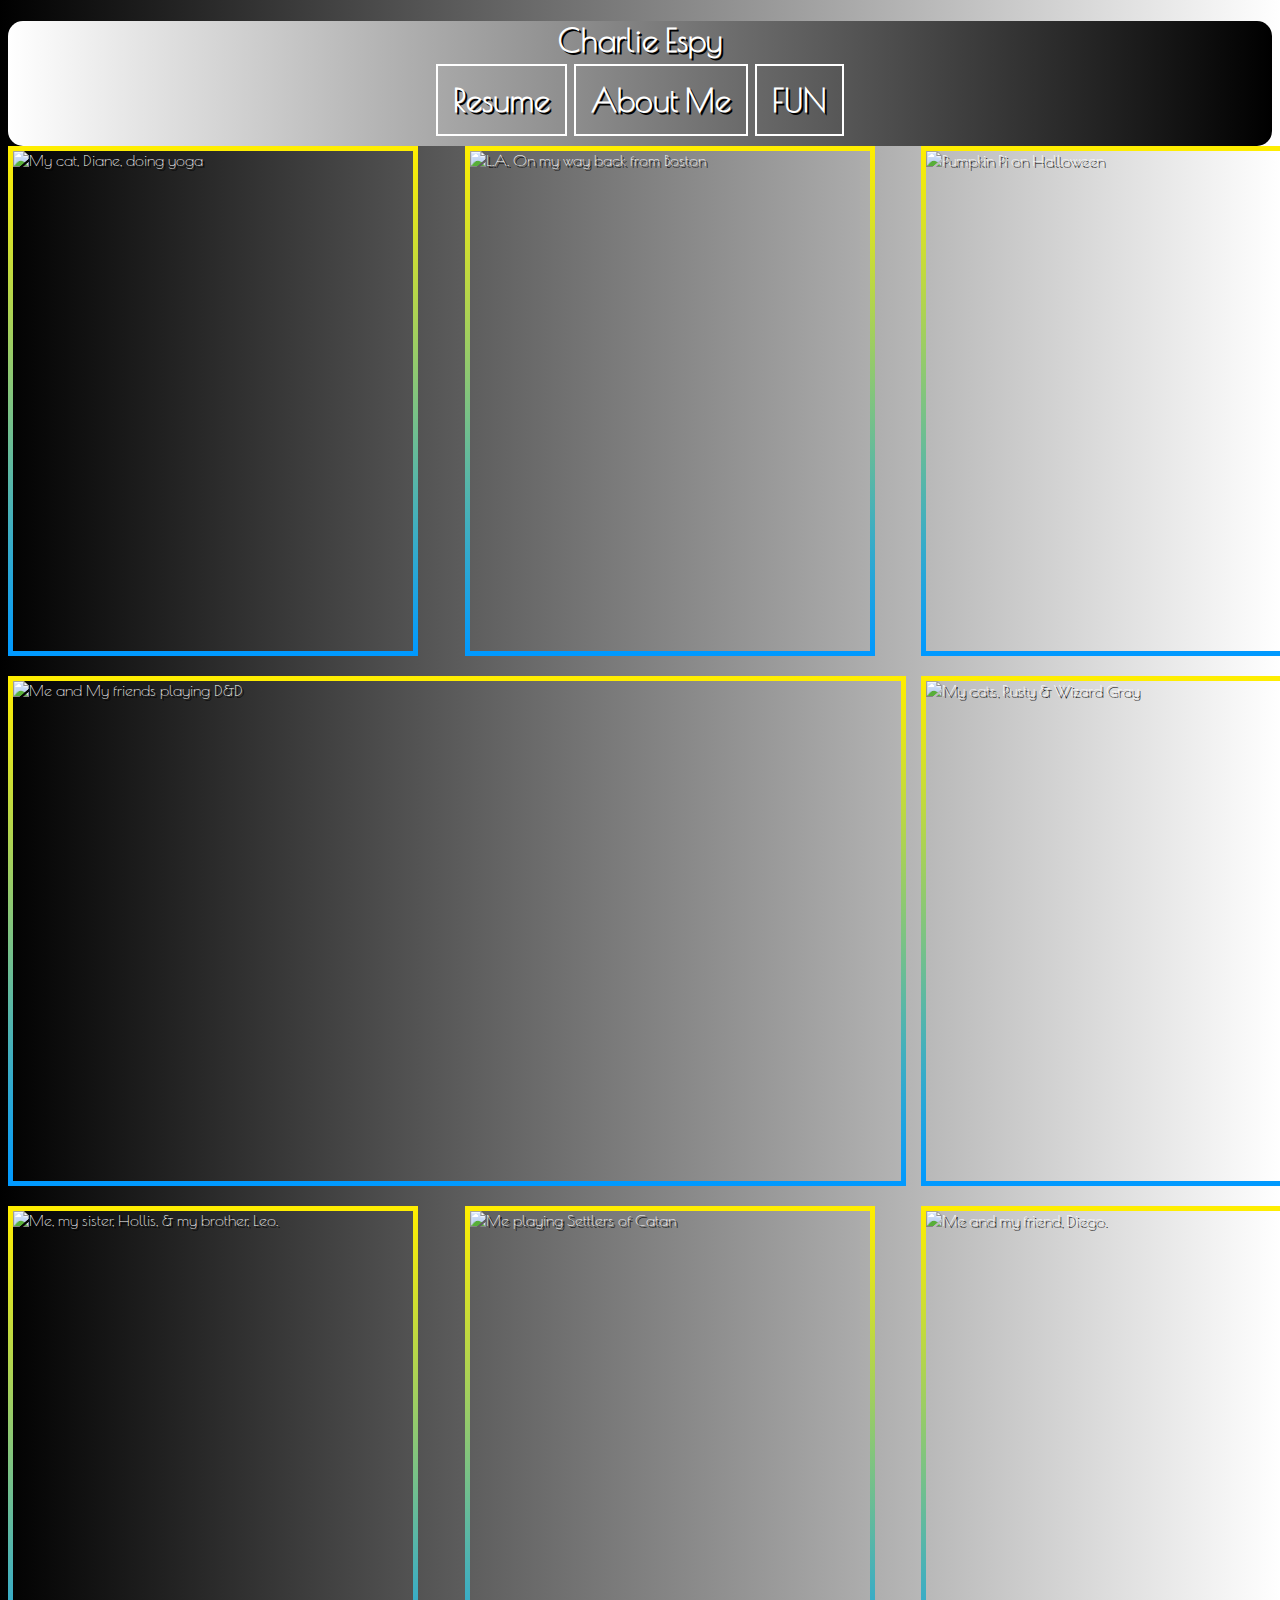
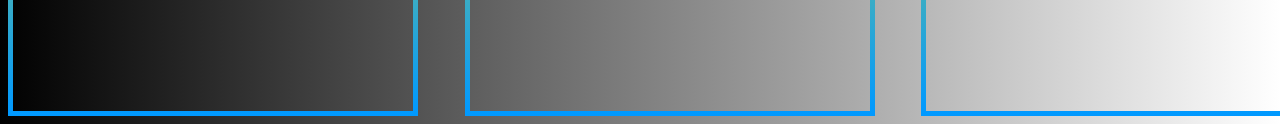
==== index.html @ 72f0d4fd "IM DONE" ====
<!DOCTYPE html>
<html>
    <head>
        <link rel="icon" href="https://exchange.icinga.com/jschanz/Batman%20Theme/logo"/>
        <link rel="stylesheet" href="https://fonts.googleapis.com/css?family=Poiret+One">
        <link rel="stylesheet" href="new.css" type="text/css"/>
        <title>Charlie the Utimate</title>
    </head>
    <header>
    <h1>Charlie Espy<h1>
    <a href="Resume.html" class="link">Resume</a>
    <a href="About_Me.html" class="link">About Me</a>
    <a href="Fun.html" class="link">FUN</a>   
    </header>
    <body>
        <div class="grid">
        <img src="https://mail.google.com/mail/u/0/?ui=2&ik=1149049ea8&view=fimg&th=16243c0b4aad56c1&attid=0.1.1&disp=emb&attbid=ANGjdJ_T9QP-YCnwx3EccJYegGRGSvjDW1VnX1StPXjFZNgujVnk4JWCejbPZRZntdQ2p7Ebq3kxhy1ukCJl44HQqh_LSh9dHEex-6FU6LyCBpZCErfeq5hLhP9NguM&sz=s0-l75-ft&ats=1521564670136&rm=16243c0b4aad56c1&zw&atsh=1" class="box" alt="My cat, Diane, doing yoga"></img>
        <img src="https://mail.google.com/mail/u/0/?ui=2&ik=1149049ea8&view=fimg&th=16243c0b4aad56c1&attid=0.1.2&disp=emb&attbid=ANGjdJ9yctrFPEIo9o_YxxWMZOjwsBLolL3kvLBJalMoxYL7DuXJ7tTRQ45CZJcxxQ9m1-v_qNc7X7lomb7sg8gBF8Cmgb4WDZpJFK_ddOc5v54neW3gJHt_I4ez_Qs&sz=s0-l75-ft&ats=1521564670136&rm=16243c0b4aad56c1&zw&atsh=1" class="box" alt="L.A. On my way back from Boston"></img>
        <img src="https://mail.google.com/mail/u/0/?ui=2&ik=1149049ea8&view=fimg&th=16243c0b4aad56c1&attid=0.1.3&disp=emb&attbid=ANGjdJ9INjmEKvCLYXkq7rZT8w-8L-ruqzMB0APqE7B_mynFEB2QbLr27bftGeDYk7bYpQuBdp7fA9mdFy0HX21kpdZsmcLTZPhOaf-CWSw6tAsNoCfKmTR1MmNGo0U&sz=s0-l75-ft&ats=1521564670136&rm=16243c0b4aad56c1&zw&atsh=1" class="box" alt="Pumpkin Pi on Halloween"></img>
        <img src="https://u.imageresize.org/361476b3-ae87-4b9a-b798-935cd7e4ccda.jpeg"class="box a" alt="Me and My friends playing D&D">
        <img src="https://mail.google.com/mail/u/0/?ui=2&ik=1149049ea8&view=fimg&th=16243c0b4aad56c1&attid=0.1.4&disp=emb&attbid=ANGjdJ9sJmSNy3NeKoORP0WBbKgYPoHx0EtLWruL3DO6_EiUexi1UWQaL9zlEUWCue6EvJM65ZhJfnr3aTjbacMWFHp7gvzkaAUadiCKCP_0t0ayqAhrBKX5HyDRAoI&sz=s0-l75-ft&ats=1521564670136&rm=16243c0b4aad56c1&zw&atsh=1" class="box" alt="My cats, Rusty & Wizard Gray"></img>
        <img src="https://mail.google.com/mail/u/0/?ui=2&ik=1149049ea8&view=fimg&th=16243c0b4aad56c1&attid=0.1.6&disp=emb&attbid=ANGjdJ__JGD1W07LsMykITcqIU-4eY2KiETa2CMbF9UcfOOJoyGtfHKfEY-yO0nWwQzUk2M_PsVWLkED0zl4D6wmTtML_S-ono-sC_FT6Tf1nbg_WxFuzCskHj74Zl0&sz=s0-l75-ft&ats=1521564670136&rm=16243c0b4aad56c1&zw&atsh=1" class="box" alt="Me, my sister, Hollis, & my brother, Leo."></img>
        <img src="https://mail.google.com/mail/u/0/?ui=2&ik=1149049ea8&view=fimg&th=16243c0b4aad56c1&attid=0.1.7&disp=emb&attbid=ANGjdJ8IvQFWHrQscEWdFznwp4Gbd7jVlrCUt2CbB5o2_9zxnD8Cu5qrx3NdkuuhNdZmZpiXhiJzl1MpF7XBxRgXsTjVbnt_KeCbQ0kbIVe4aYB5l0ZwpL5tOUA6lXU&sz=s0-l75-ft&ats=1521564670137&rm=16243c0b4aad56c1&zw&atsh=1" class="box" alt="Me playing Settlers of Catan"></img>
        <img src="https://mail.google.com/mail/u/0/?ui=2&ik=1149049ea8&view=fimg&th=16243c0b4aad56c1&attid=0.1.8&disp=emb&attbid=ANGjdJ9dEVBmVKhH2fvWxJfK_ygNxq4b7VySS19ALOnaYNnXCQy3aXUm7YCJiLGP2UK9cbexX0aO6gLOQ4DtlFN5p9iyFQjRL538bVOVJ2B0RS-ZOthJPuWAUzAI39k&sz=s0-l75-ft&ats=1521564670137&rm=16243c0b4aad56c1&zw&atsh=1" class="box" alt="Me and my friend, Diego."></img>
        </div>
        
    </body>    
</html>
---- new.css ----
body{
          font-family: 'Poiret One', cursive;
          color:white;
          background: linear-gradient(-90deg, #fff, #000);
          text-shadow:2px 2px #000;
          }
          nav{
              font-size:48px;
              color:white;
              border:black;
          }
          .normal{
              color: white !important;
              text-decoration: none;
              border:none;
              padding: 0px;
              background-image: none;
          }
          a{
            color: #ffffff;
            border: 2px solid white;
            padding: 15px;
            text-decoration: none
          }
          a:hover{
            color: #ffffff;
            border: 2px solid white;
            padding: 15px;
            background-image:url("https://cdn.dribbble.com/users/41276/screenshots/332290/animated-rainbow.gif");
            text-decoration: none
          }
          header{
            width: 100%;
            background: linear-gradient(-90deg, #000, #fff);
            margin: 0;
            padding: 0;
            text-align: center;
            border-radius:15px;
            height: 125px;
            }
          .me{
            float: right;
            border:15px solid;
            height: 750px;
            width: 600px;
            margin: 15px;
            margin-left: 30px;
            -moz-border-image: -moz-linear-gradient(top, #ffee00 0%, #0099ff 100%);
            -webkit-border-image: -webkit-linear-gradient(#ffee00 0%, #0099ff 100%);
            -webkit-border-image: -moz-linear-gradient(#ffee00 0%, #0099ff 100%);
            -webkit-border-image: -o-linear-gradient(#ffee00 0%, #0099ff 100%);
            -webkit-border-image: linear-gradient(#ffee00 0%, #0099ff 100%);
            border-image: linear-gradient(to bottom, #ffee00 0%, #0099ff 100%);
            border-image-slice: 2;
                    }  
          .normal:hover{
              color: white !important;
              text-decoration: none;
              border:none;
              padding: 0px;
              background-image: none;

          }
          .mee{
            margin:30px;
          }
          #grade{
            text-align: center;
            font-weight: bold;
            padding: 10px;
            width:40px;
            background-color:blue;
            border:gold solid 2px;
            border-radius:100%;
            display: block;
          }
          .grid {
            display: grid;
            grid-template-columns: 1fr 1fr 1fr;
            grid-gap:20px 15px;
          }
          .box {
            height: 500px;
            width: 400px;
            border:5px solid;
            -moz-border-image: -moz-linear-gradient(top, #ffee00 0%, #0099ff 100%);
            -webkit-border-image: -webkit-linear-gradient(#ffee00 0%, #0099ff 100%);
            -webkit-border-image: -moz-linear-gradient(#ffee00 0%, #0099ff 100%);
            -webkit-border-image: -o-linear-gradient(#ffee00 0%, #0099ff 100%);
            -webkit-border-image: linear-gradient(#ffee00 0%, #0099ff 100%);
            border-image: linear-gradient(to bottom, #ffee00 0%, #0099ff 100%);
            border-image-slice: 2;
          }
          .a {
            grid-column: 1 / span 2;
            grid-row: 2;
            width: 888px;
            height: 500px;
            }
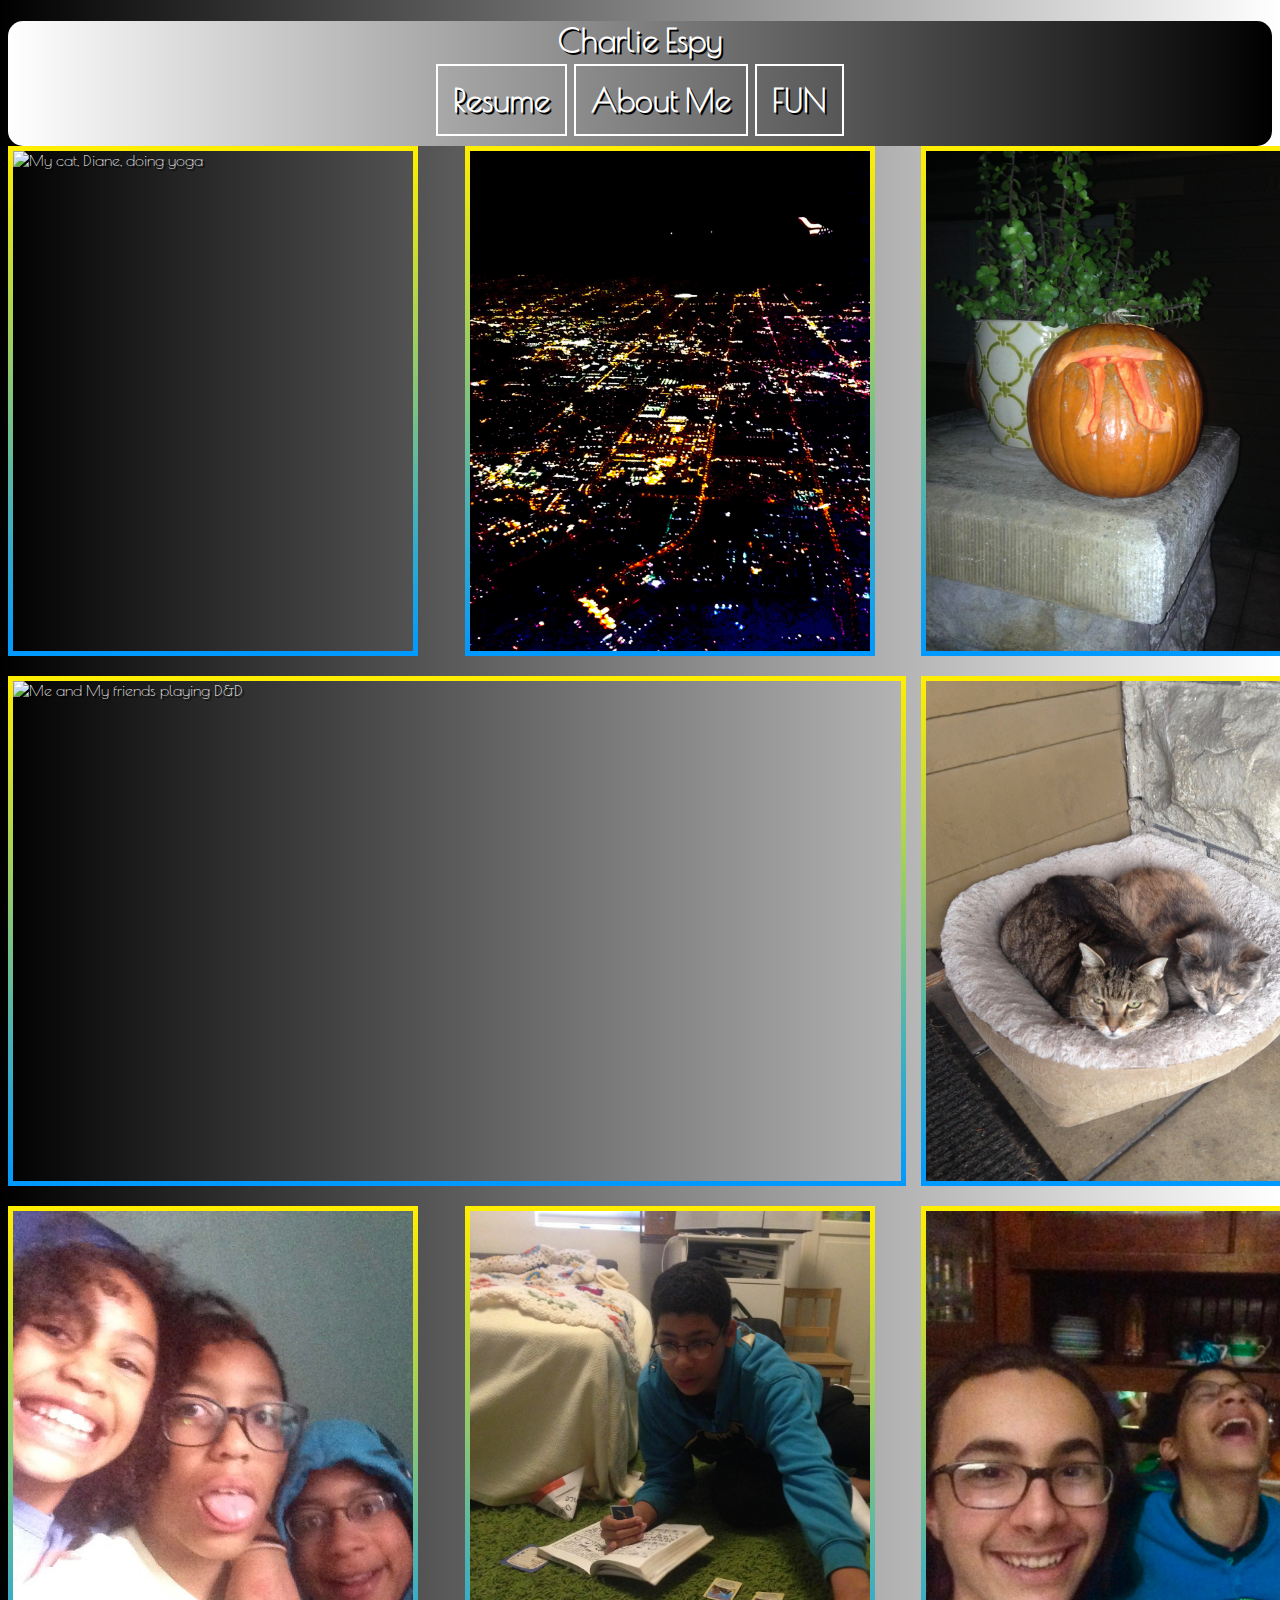
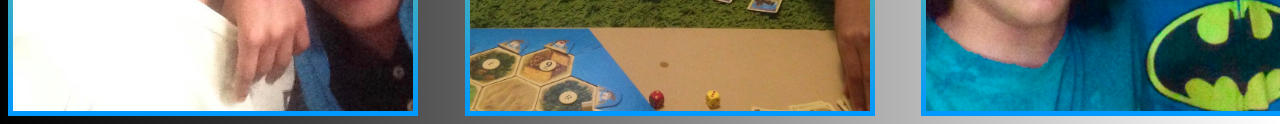
==== commit 4718d9a8: "Update index.html" ====
--- a/index.html
+++ b/index.html
@@ -15,14 +15,14 @@
     <body>
         <div class="grid">
         <img src="https://mail.google.com/mail/u/0/?ui=2&ik=1149049ea8&view=fimg&th=16243c0b4aad56c1&attid=0.1.1&disp=emb&attbid=ANGjdJ_T9QP-YCnwx3EccJYegGRGSvjDW1VnX1StPXjFZNgujVnk4JWCejbPZRZntdQ2p7Ebq3kxhy1ukCJl44HQqh_LSh9dHEex-6FU6LyCBpZCErfeq5hLhP9NguM&sz=s0-l75-ft&ats=1521564670136&rm=16243c0b4aad56c1&zw&atsh=1" class="box" alt="My cat, Diane, doing yoga"></img>
-        <img src="https://mail.google.com/mail/u/0/?ui=2&ik=1149049ea8&view=fimg&th=16243c0b4aad56c1&attid=0.1.2&disp=emb&attbid=ANGjdJ9yctrFPEIo9o_YxxWMZOjwsBLolL3kvLBJalMoxYL7DuXJ7tTRQ45CZJcxxQ9m1-v_qNc7X7lomb7sg8gBF8Cmgb4WDZpJFK_ddOc5v54neW3gJHt_I4ez_Qs&sz=s0-l75-ft&ats=1521564670136&rm=16243c0b4aad56c1&zw&atsh=1" class="box" alt="L.A. On my way back from Boston"></img>
-        <img src="https://mail.google.com/mail/u/0/?ui=2&ik=1149049ea8&view=fimg&th=16243c0b4aad56c1&attid=0.1.3&disp=emb&attbid=ANGjdJ9INjmEKvCLYXkq7rZT8w-8L-ruqzMB0APqE7B_mynFEB2QbLr27bftGeDYk7bYpQuBdp7fA9mdFy0HX21kpdZsmcLTZPhOaf-CWSw6tAsNoCfKmTR1MmNGo0U&sz=s0-l75-ft&ats=1521564670136&rm=16243c0b4aad56c1&zw&atsh=1" class="box" alt="Pumpkin Pi on Halloween"></img>
+        <img src="1.jpg" class="box" alt="L.A. On my way back from Boston"></img>
+        <img src="2.jpg" class="box" alt="Pumpkin Pi on Halloween"></img>
         <img src="https://u.imageresize.org/361476b3-ae87-4b9a-b798-935cd7e4ccda.jpeg"class="box a" alt="Me and My friends playing D&D">
-        <img src="https://mail.google.com/mail/u/0/?ui=2&ik=1149049ea8&view=fimg&th=16243c0b4aad56c1&attid=0.1.4&disp=emb&attbid=ANGjdJ9sJmSNy3NeKoORP0WBbKgYPoHx0EtLWruL3DO6_EiUexi1UWQaL9zlEUWCue6EvJM65ZhJfnr3aTjbacMWFHp7gvzkaAUadiCKCP_0t0ayqAhrBKX5HyDRAoI&sz=s0-l75-ft&ats=1521564670136&rm=16243c0b4aad56c1&zw&atsh=1" class="box" alt="My cats, Rusty & Wizard Gray"></img>
-        <img src="https://mail.google.com/mail/u/0/?ui=2&ik=1149049ea8&view=fimg&th=16243c0b4aad56c1&attid=0.1.6&disp=emb&attbid=ANGjdJ__JGD1W07LsMykITcqIU-4eY2KiETa2CMbF9UcfOOJoyGtfHKfEY-yO0nWwQzUk2M_PsVWLkED0zl4D6wmTtML_S-ono-sC_FT6Tf1nbg_WxFuzCskHj74Zl0&sz=s0-l75-ft&ats=1521564670136&rm=16243c0b4aad56c1&zw&atsh=1" class="box" alt="Me, my sister, Hollis, & my brother, Leo."></img>
-        <img src="https://mail.google.com/mail/u/0/?ui=2&ik=1149049ea8&view=fimg&th=16243c0b4aad56c1&attid=0.1.7&disp=emb&attbid=ANGjdJ8IvQFWHrQscEWdFznwp4Gbd7jVlrCUt2CbB5o2_9zxnD8Cu5qrx3NdkuuhNdZmZpiXhiJzl1MpF7XBxRgXsTjVbnt_KeCbQ0kbIVe4aYB5l0ZwpL5tOUA6lXU&sz=s0-l75-ft&ats=1521564670137&rm=16243c0b4aad56c1&zw&atsh=1" class="box" alt="Me playing Settlers of Catan"></img>
-        <img src="https://mail.google.com/mail/u/0/?ui=2&ik=1149049ea8&view=fimg&th=16243c0b4aad56c1&attid=0.1.8&disp=emb&attbid=ANGjdJ9dEVBmVKhH2fvWxJfK_ygNxq4b7VySS19ALOnaYNnXCQy3aXUm7YCJiLGP2UK9cbexX0aO6gLOQ4DtlFN5p9iyFQjRL538bVOVJ2B0RS-ZOthJPuWAUzAI39k&sz=s0-l75-ft&ats=1521564670137&rm=16243c0b4aad56c1&zw&atsh=1" class="box" alt="Me and my friend, Diego."></img>
+        <img src="3.jpg" class="box" alt="My cats, Rusty & Wizard Gray"></img>
+        <img src="4.jpg" class="box" alt="Me, my sister, Hollis, & my brother, Leo."></img>
+        <img src="5.jpg" class="box" alt="Me playing Settlers of Catan"></img>
+        <img src="6.jpg" class="box" alt="Me and my friend, Diego."></img>
         </div>
         
     </body>    
-</html>+</html>
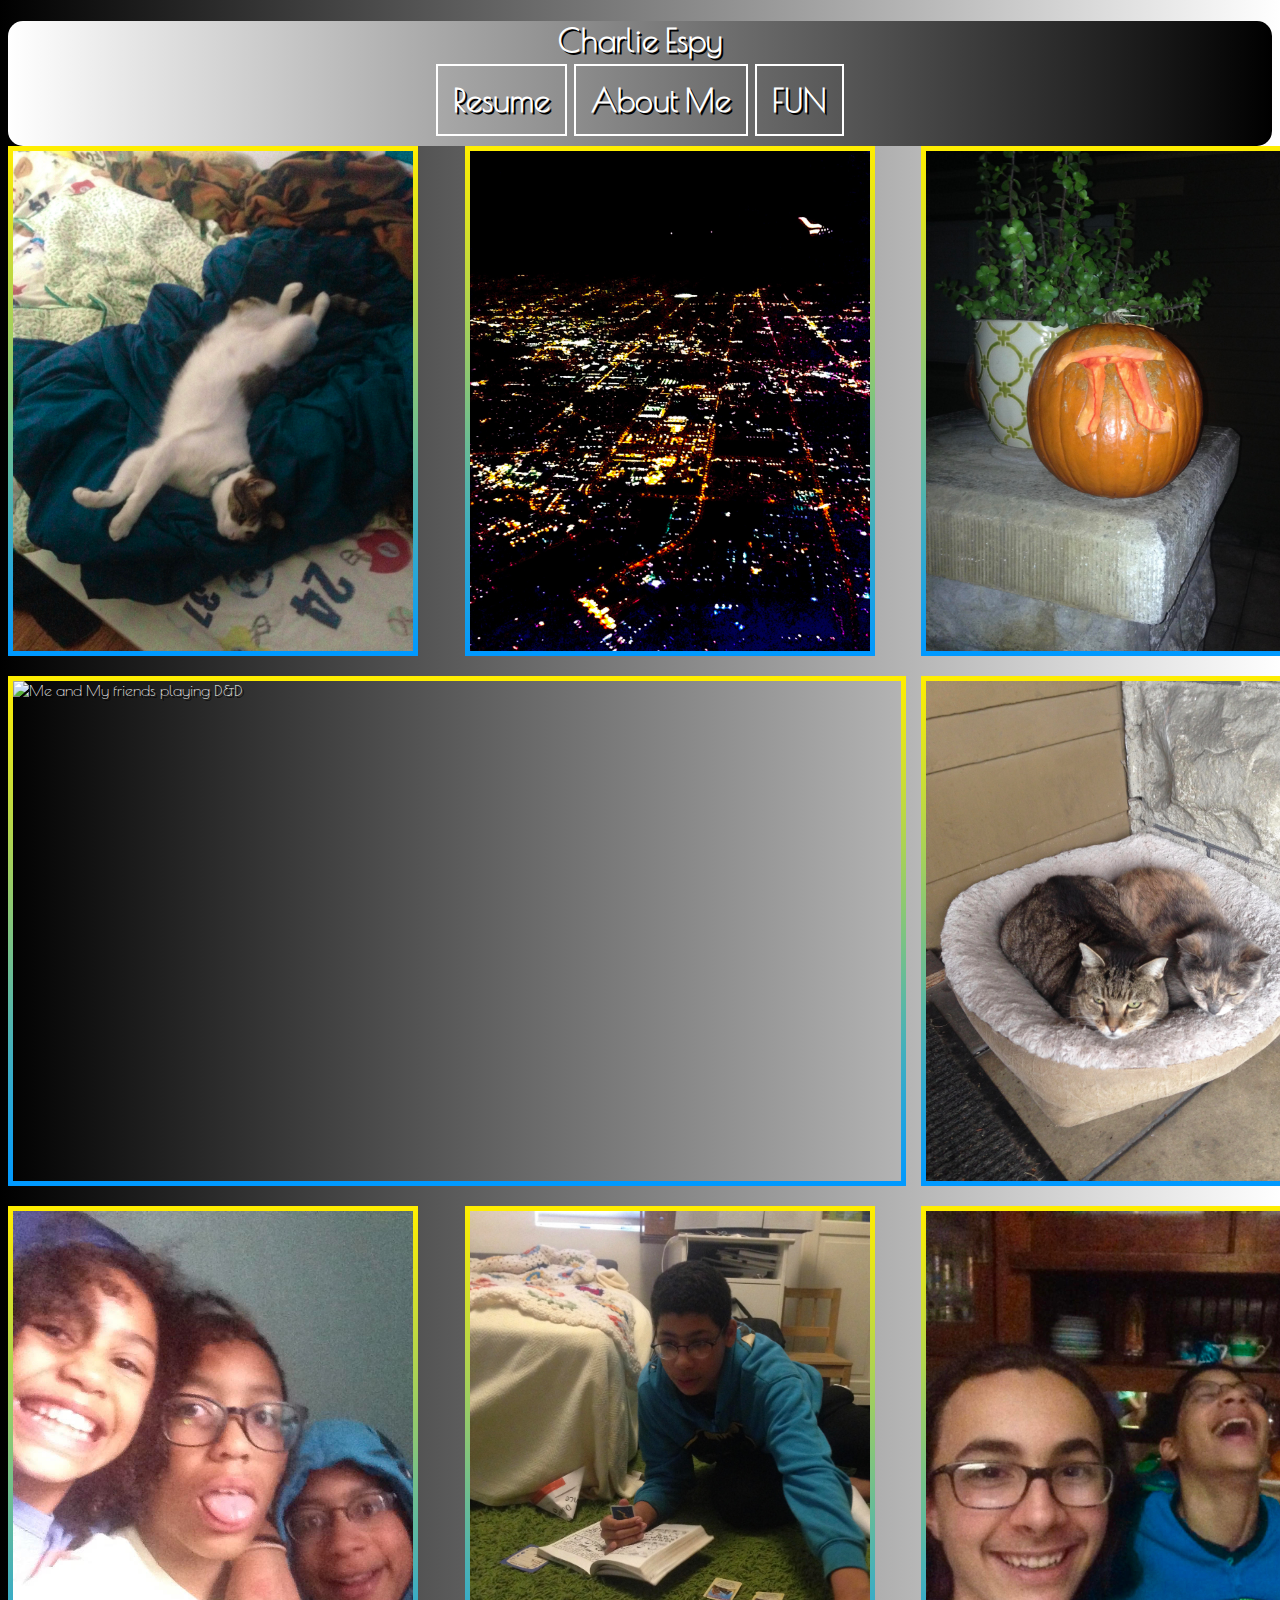
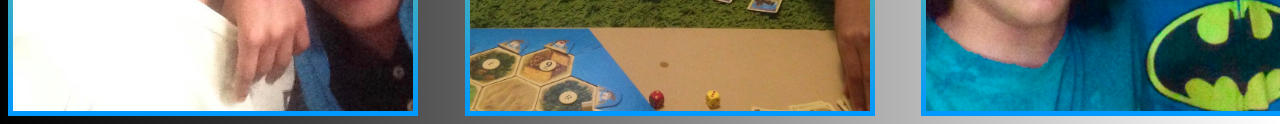
==== commit 7d24ce85: "Update index.html" ====
--- a/index.html
+++ b/index.html
@@ -14,7 +14,7 @@
     </header>
     <body>
         <div class="grid">
-        <img src="https://mail.google.com/mail/u/0/?ui=2&ik=1149049ea8&view=fimg&th=16243c0b4aad56c1&attid=0.1.1&disp=emb&attbid=ANGjdJ_T9QP-YCnwx3EccJYegGRGSvjDW1VnX1StPXjFZNgujVnk4JWCejbPZRZntdQ2p7Ebq3kxhy1ukCJl44HQqh_LSh9dHEex-6FU6LyCBpZCErfeq5hLhP9NguM&sz=s0-l75-ft&ats=1521564670136&rm=16243c0b4aad56c1&zw&atsh=1" class="box" alt="My cat, Diane, doing yoga"></img>
+        <img src="7.jpg" class="box" alt="My cat, Diane, doing yoga"></img>
         <img src="1.jpg" class="box" alt="L.A. On my way back from Boston"></img>
         <img src="2.jpg" class="box" alt="Pumpkin Pi on Halloween"></img>
         <img src="https://u.imageresize.org/361476b3-ae87-4b9a-b798-935cd7e4ccda.jpeg"class="box a" alt="Me and My friends playing D&D">
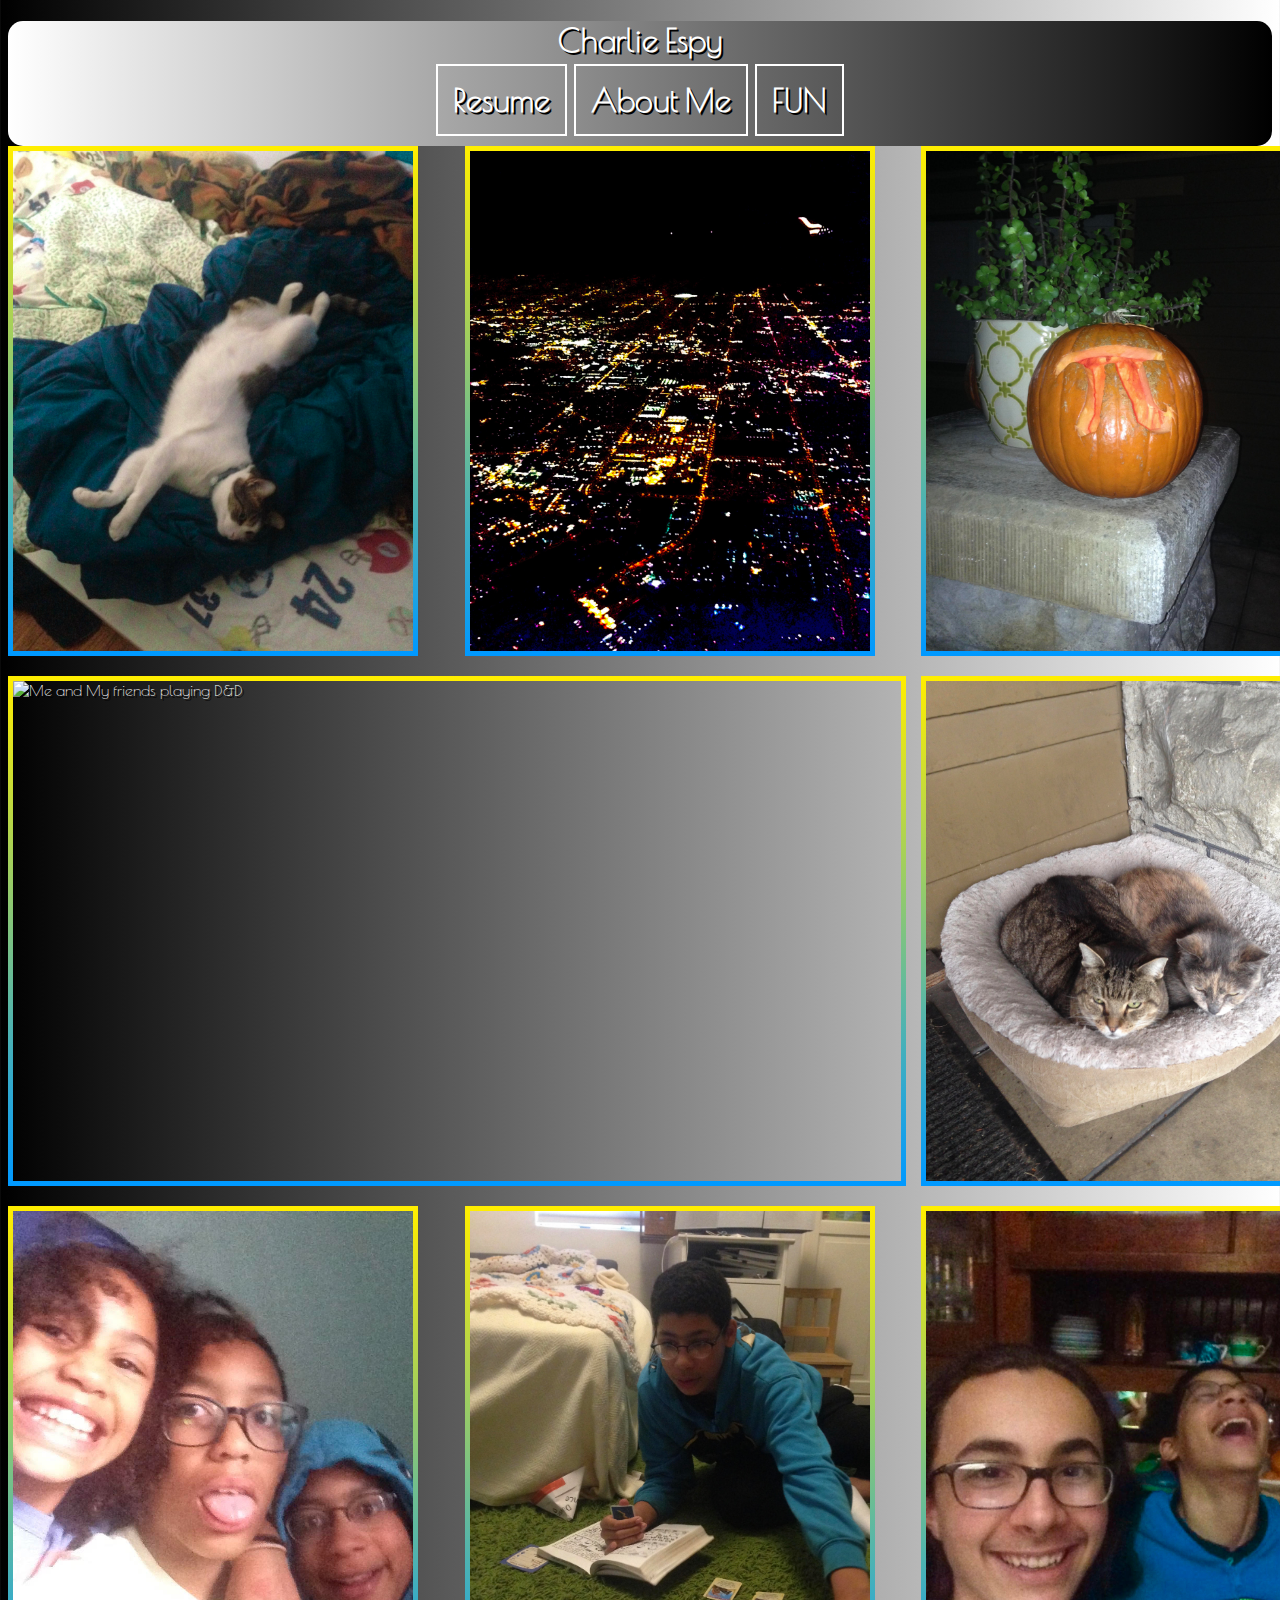
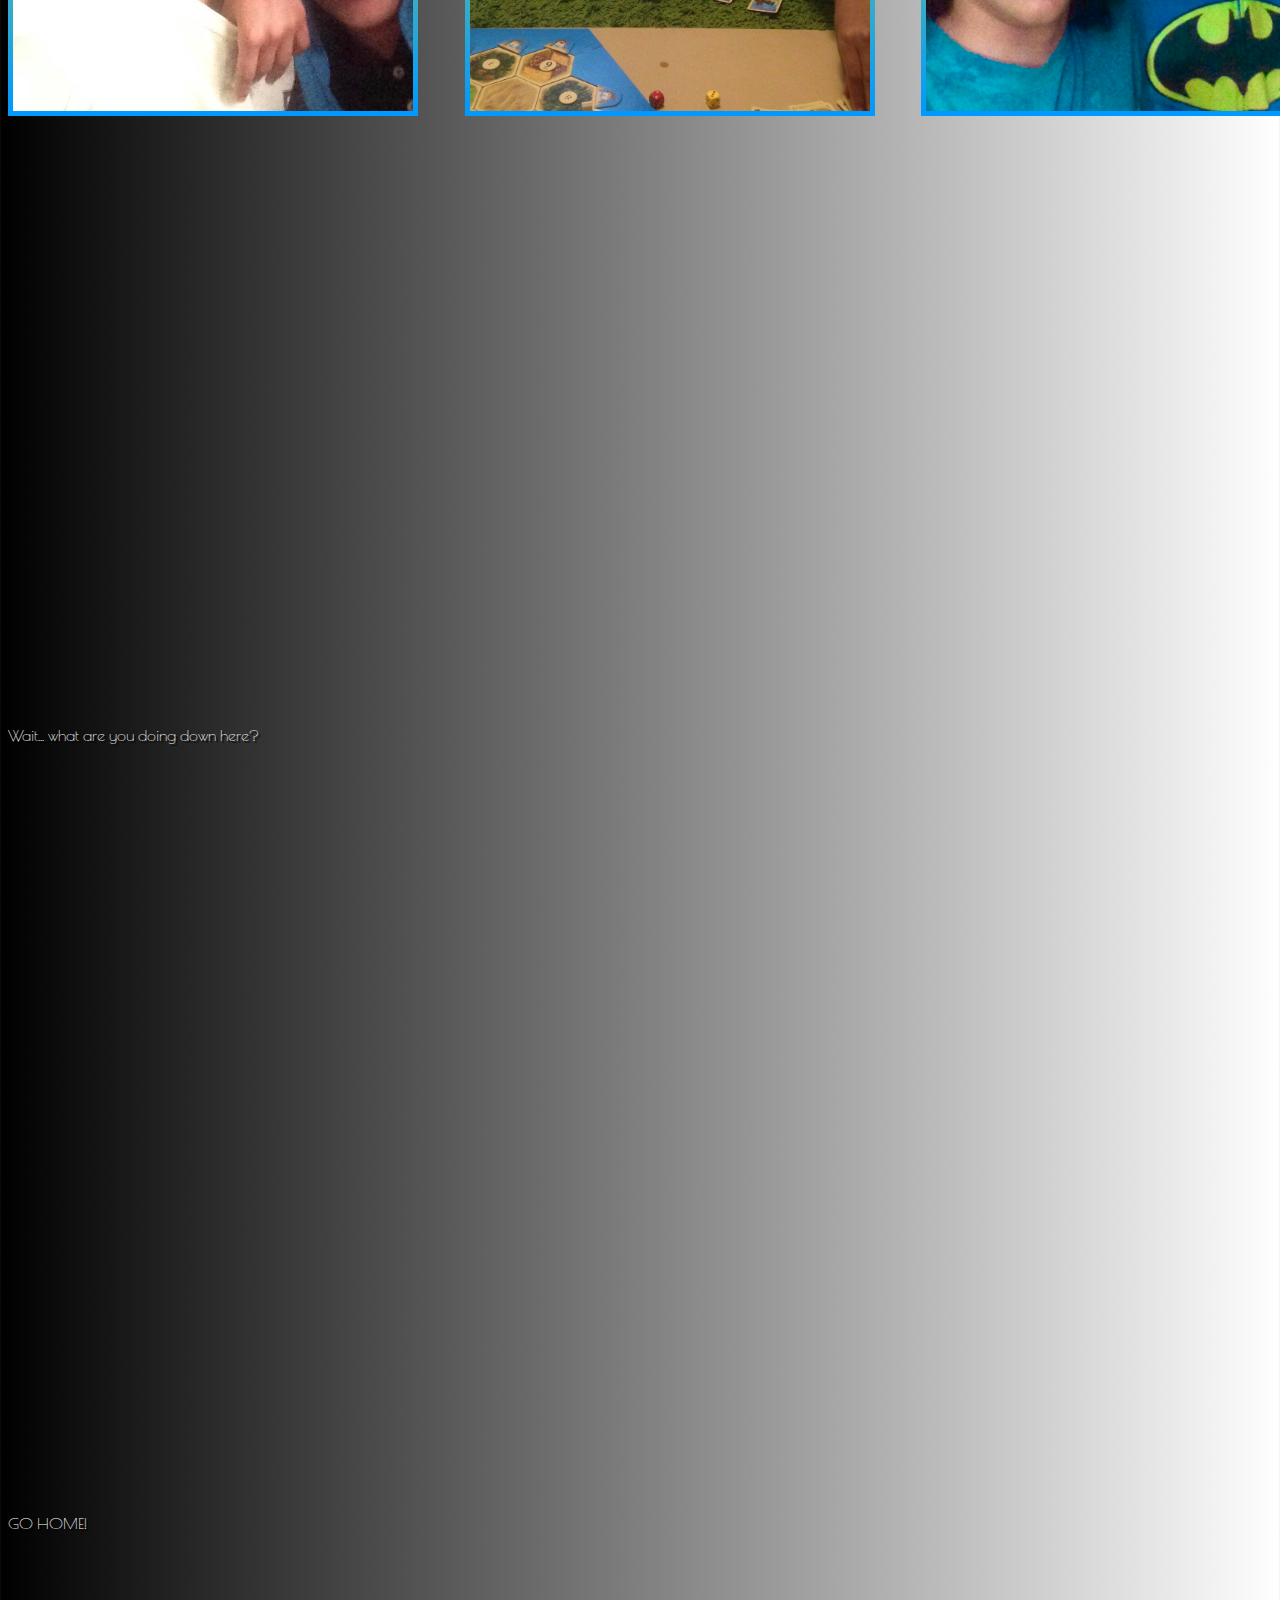
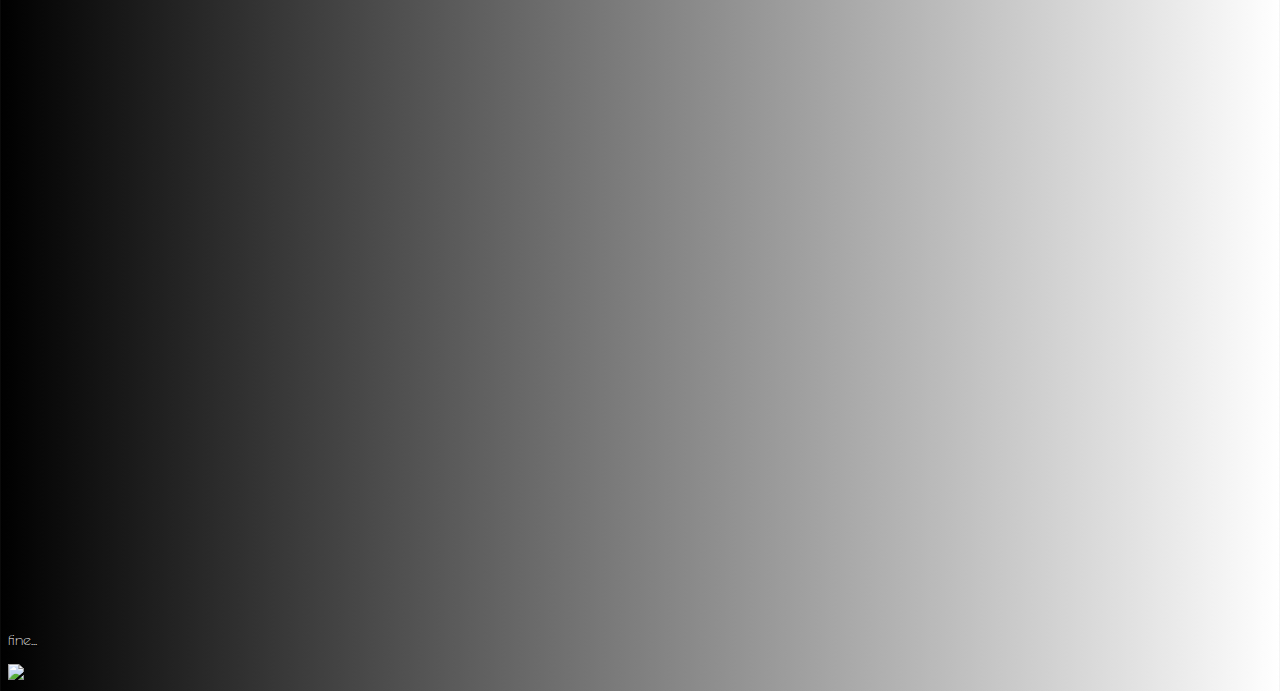
==== commit 0dfe707c: "Update index.html" ====
--- a/index.html
+++ b/index.html
@@ -23,6 +23,120 @@
         <img src="5.jpg" class="box" alt="Me playing Settlers of Catan"></img>
         <img src="6.jpg" class="box" alt="Me and my friend, Diego."></img>
         </div>
-        
-    </body>    
+        <br />
+        <br />
+        <br />
+        <br />
+        <br />
+        <br />
+        <br />
+        <br />
+        <br />
+        <br />
+        <br />
+        <br />
+        <br />
+        <br />
+        <br />
+        <br />
+        <br />
+        <br />
+        <br />
+        <br />
+        <br />
+        <br />
+        <br />
+        <br />
+        <br />
+        <br />
+        <br />
+        <br />
+        <br />
+        <br />
+        <br />
+        <br />
+        <br />
+        <p> Wait... what are you doing down here?</p>
+        <br />
+        <br />
+        <br />
+        <br />
+        <br />
+        <br />
+        <br />
+        <br />
+        <br />
+        <br />
+        <br />
+        <br />
+        <br />
+        <br />
+        <br />
+        <br />
+        <br />
+        <br />
+        <br />
+        <br />
+        <br />
+        <br />
+        <br />
+        <br />
+        <br />
+        <br />
+        <br />
+        <br />
+        <br />
+        <br />
+        <br />
+        <br />
+        <br />
+        <br />
+        <br />
+        <br />
+        <br />
+        <br />
+        <br />
+        <br />
+        <br />
+        <p>GO HOME!</p>
+        <br />
+        <br />
+        <br />
+        <br />
+        <br />
+        <br />
+        <br />
+        <br />
+        <br />
+        <br />
+        <br />
+        <br />
+        <br />
+        <br />
+        <br />
+        <br />
+        <br />
+        <br />
+        <br />
+        <br />
+        <br />
+        <br />
+        <br />
+        <br />
+        <br />
+        <br />
+        <br />
+        <br />
+        <br />
+        <br />
+        <br />
+        <br />
+        <br />
+        <br />
+        <br />
+        <br />
+        <br />
+        <p>fine...</p>
+        <img src="https://media.giphy.com/media/3oKIPsx2VAYAgEHC12/source.gif">
+</body>    
 </html>
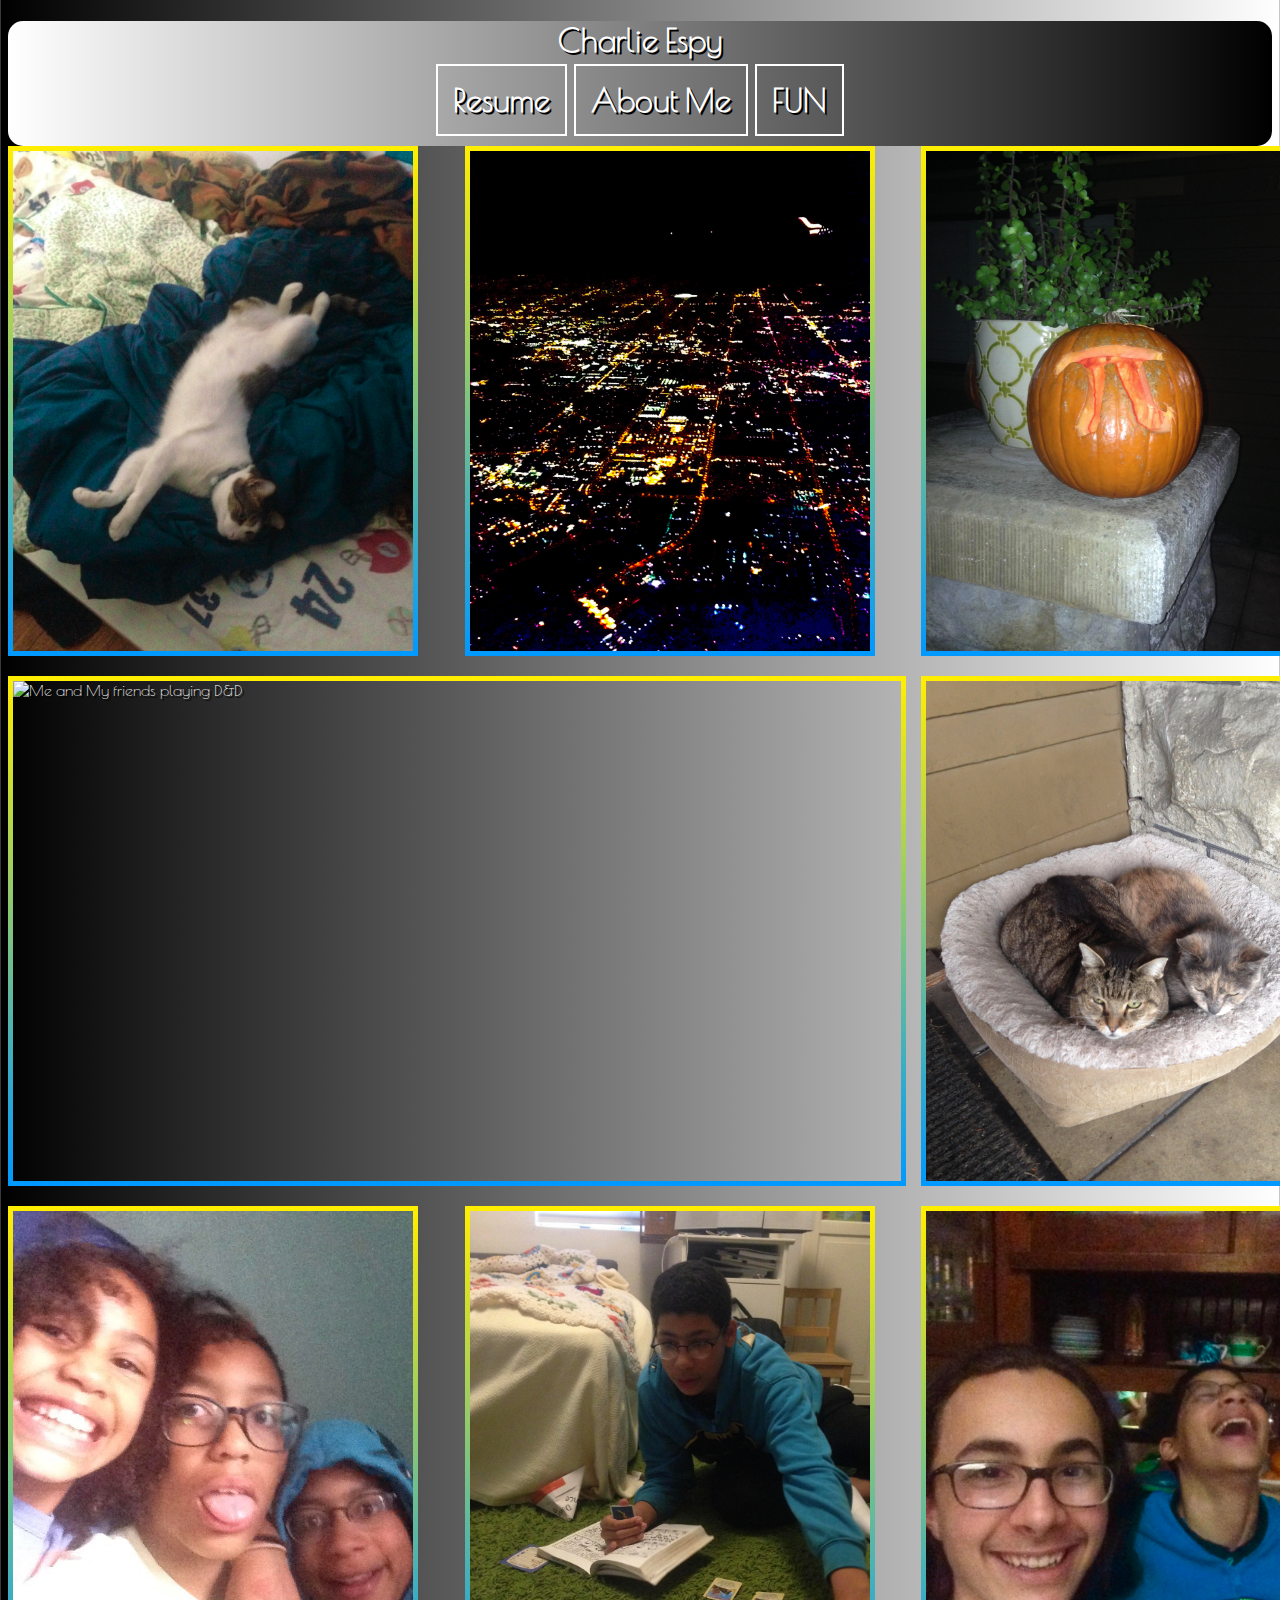
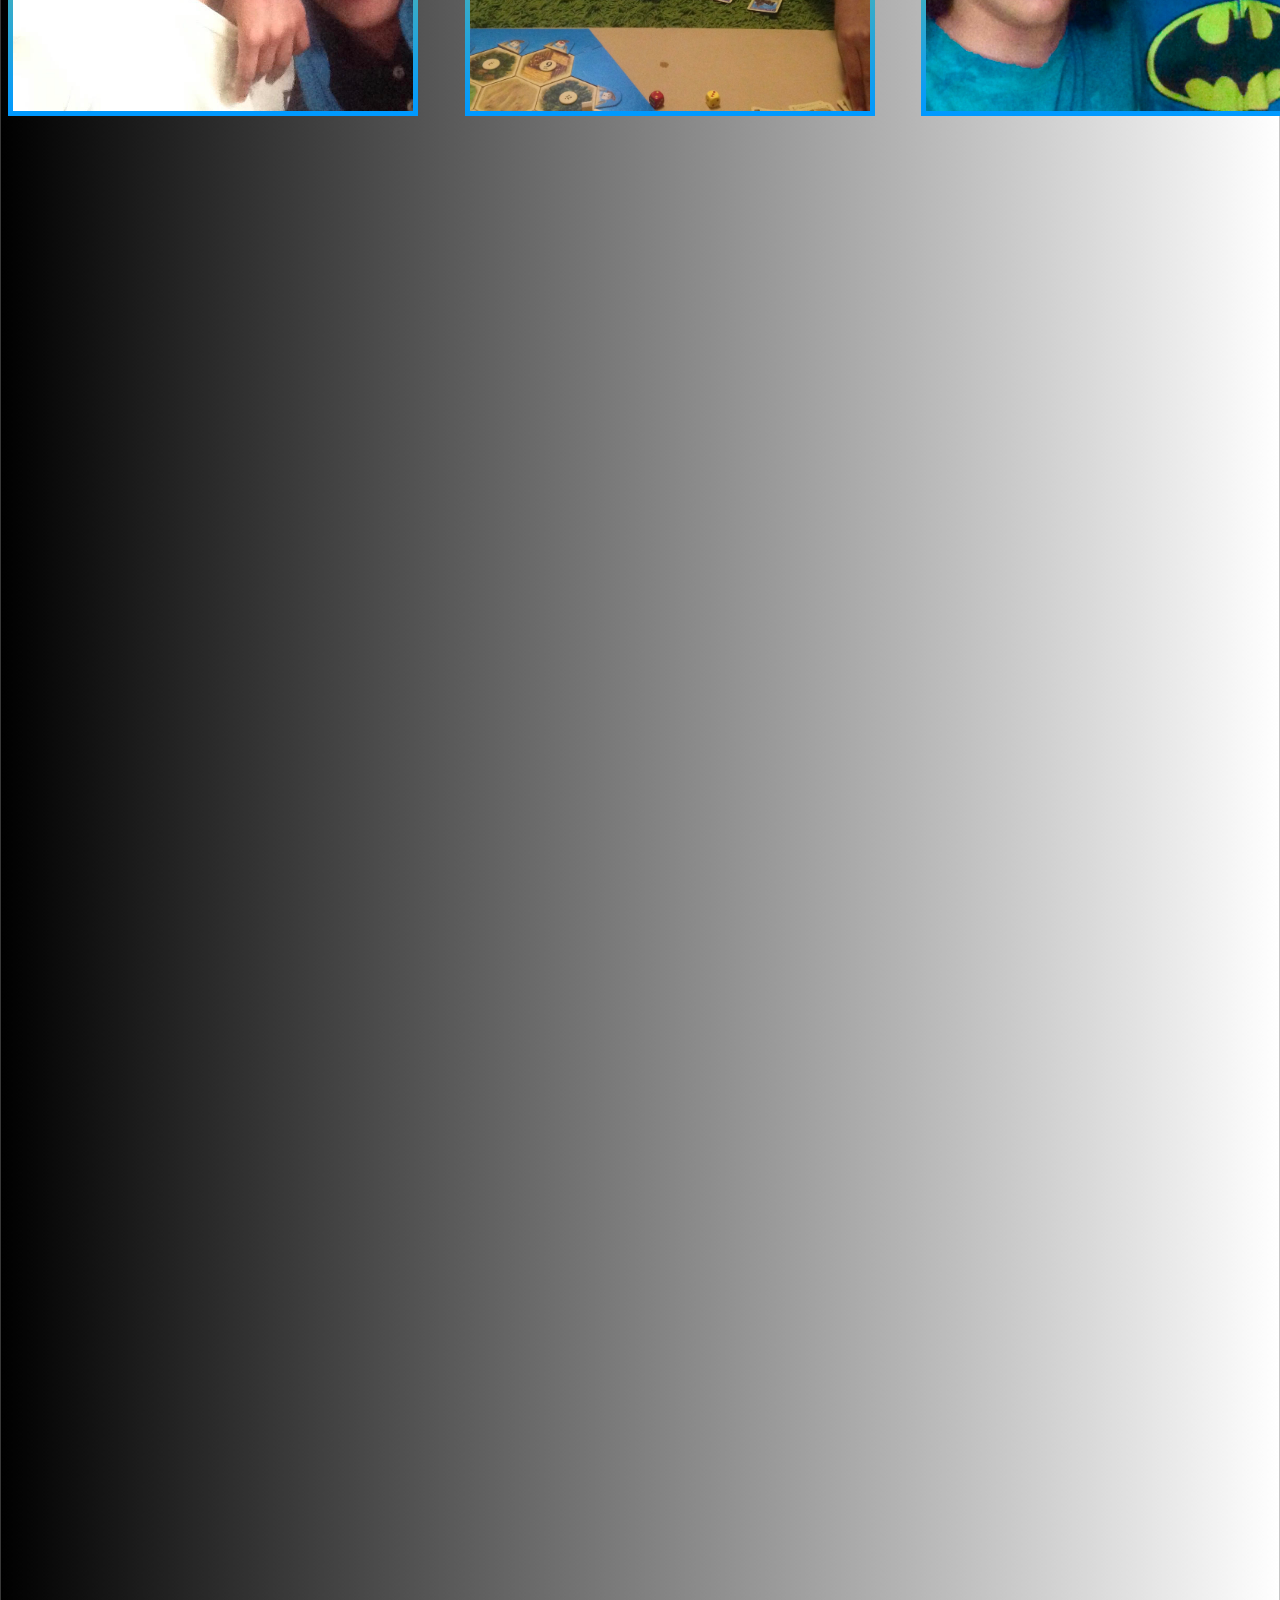
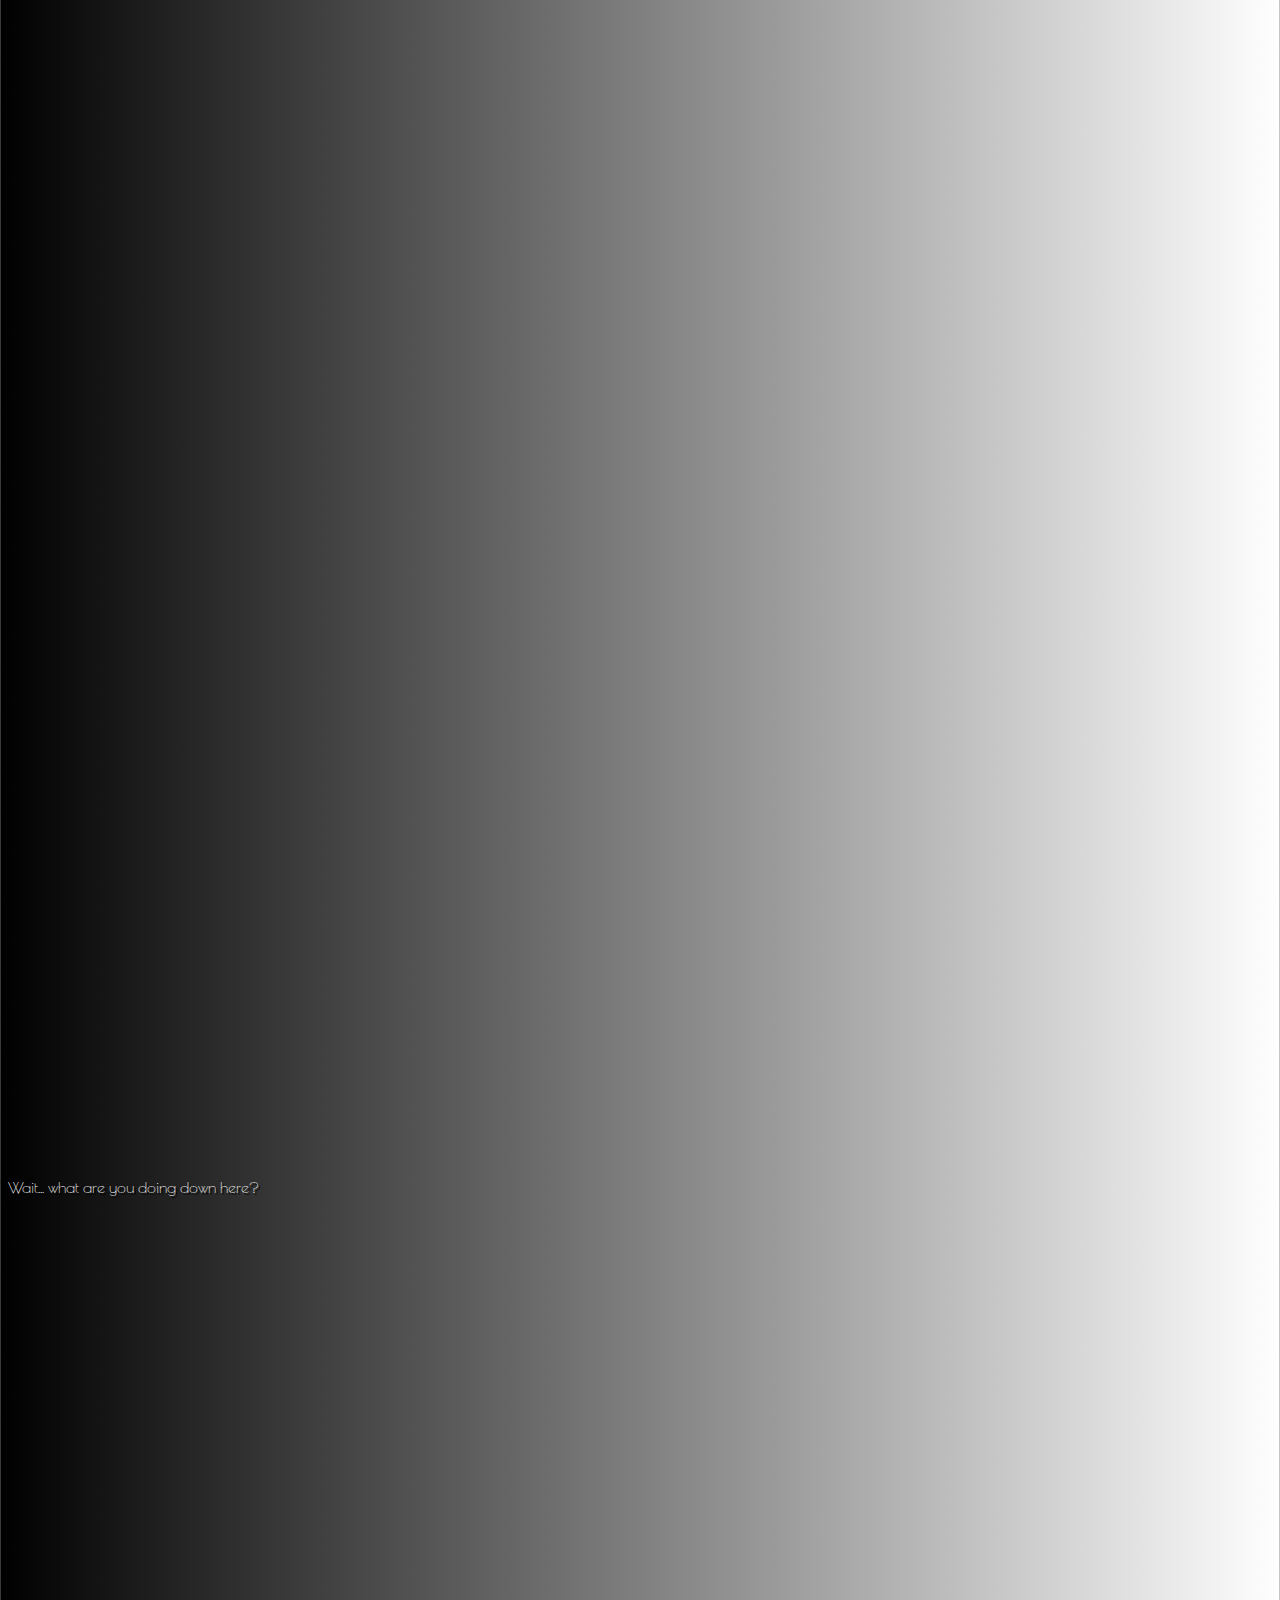
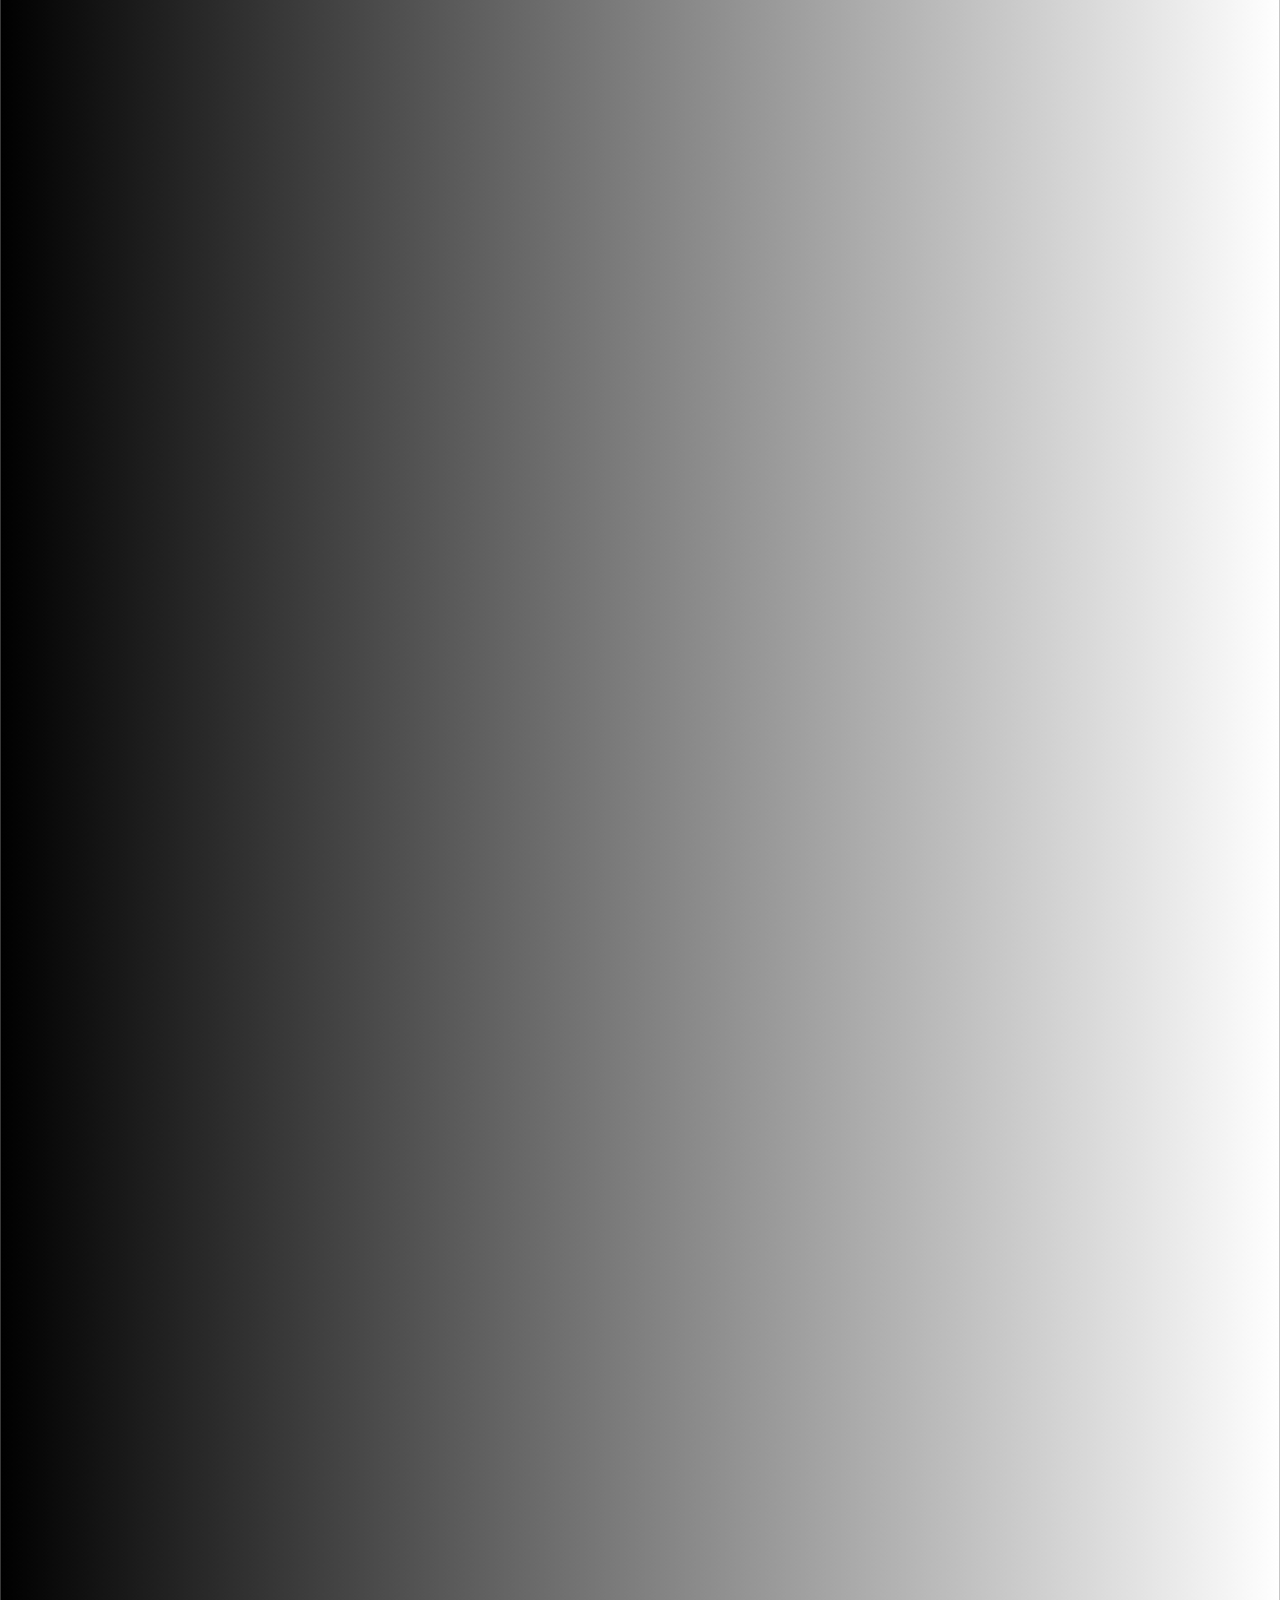
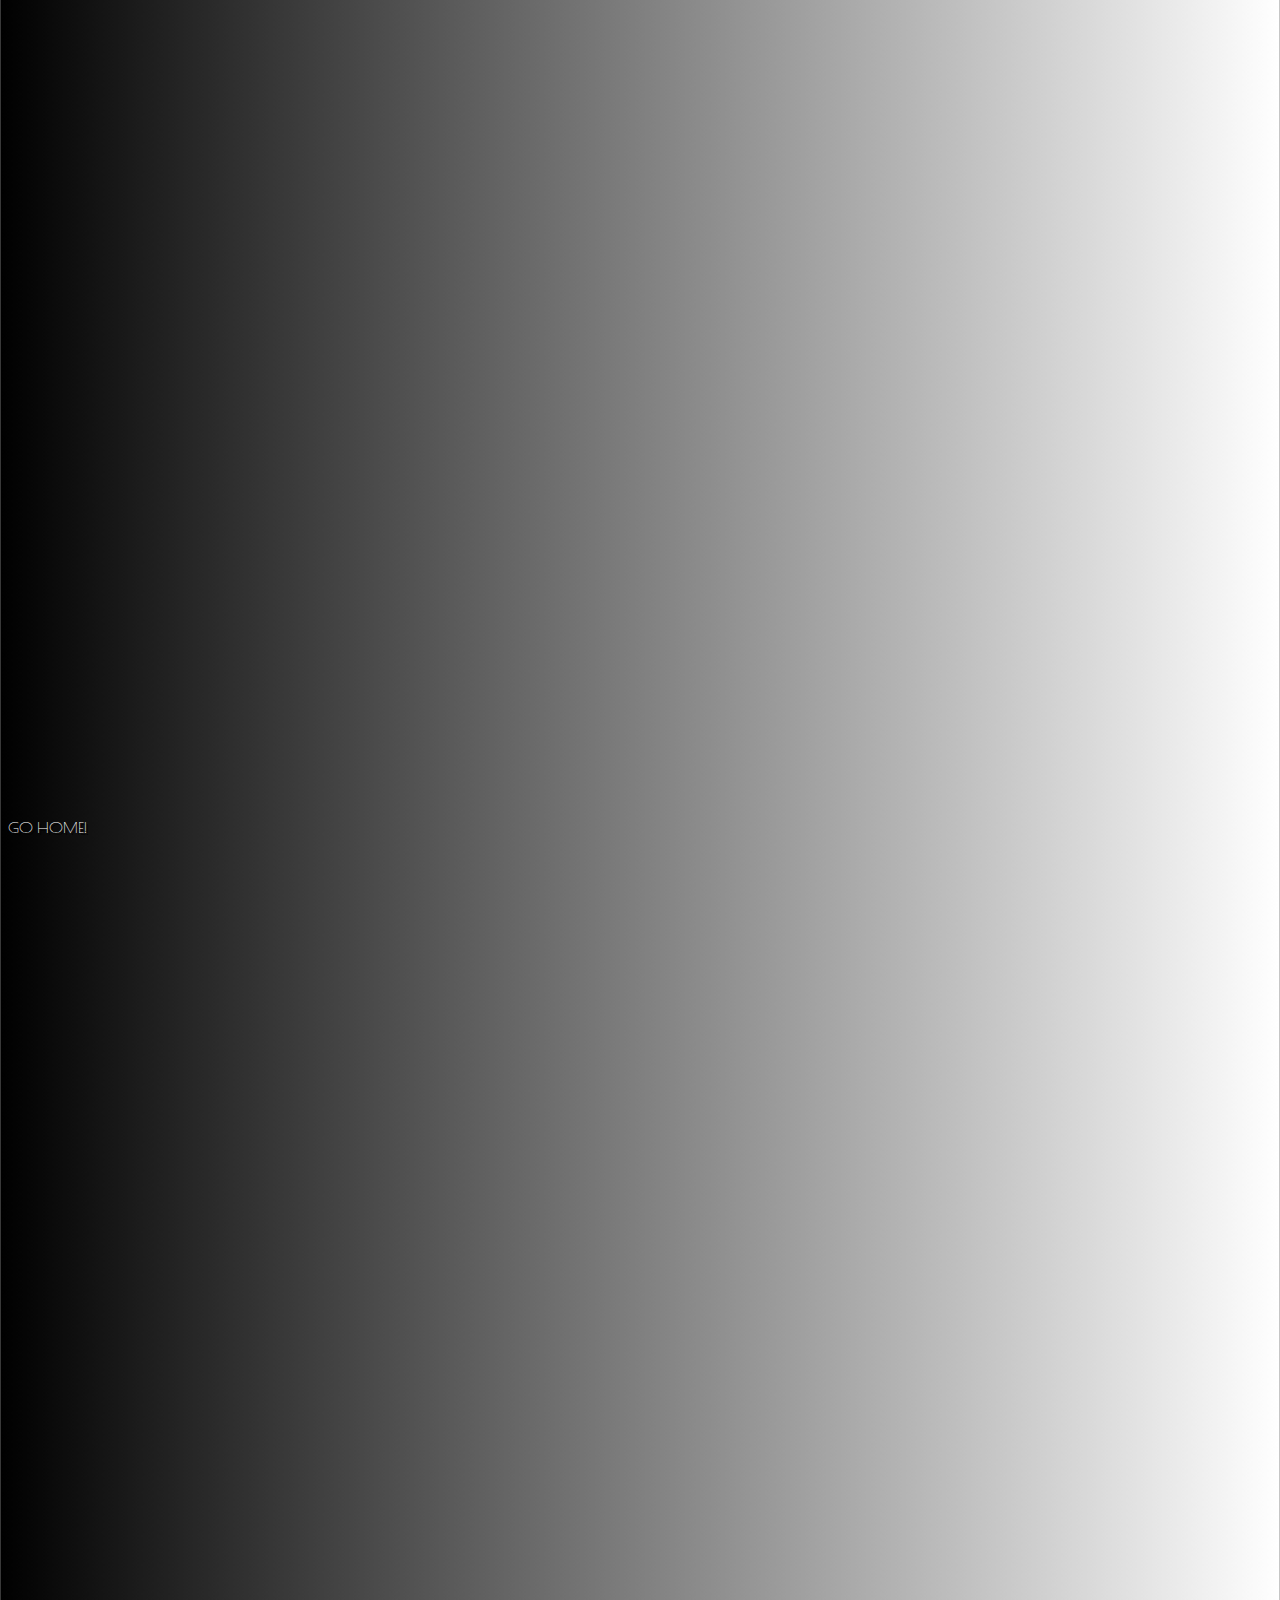
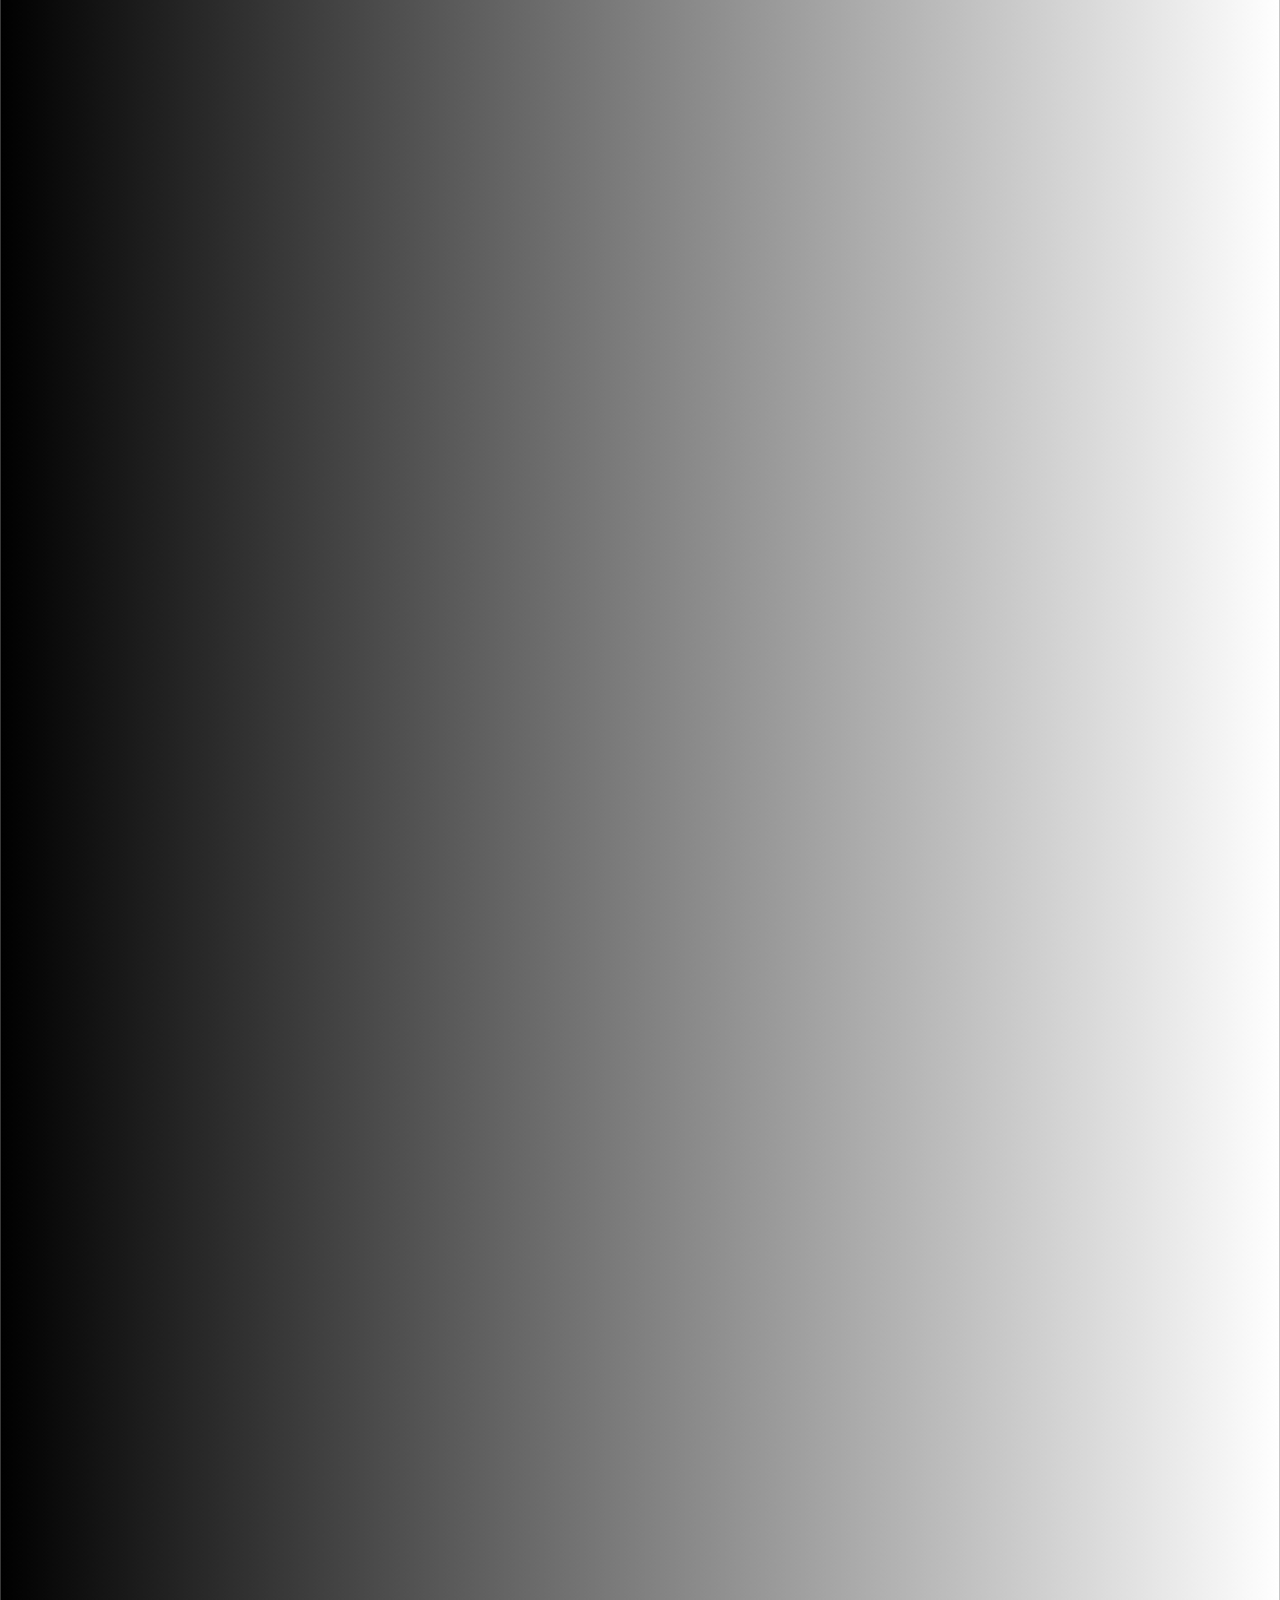
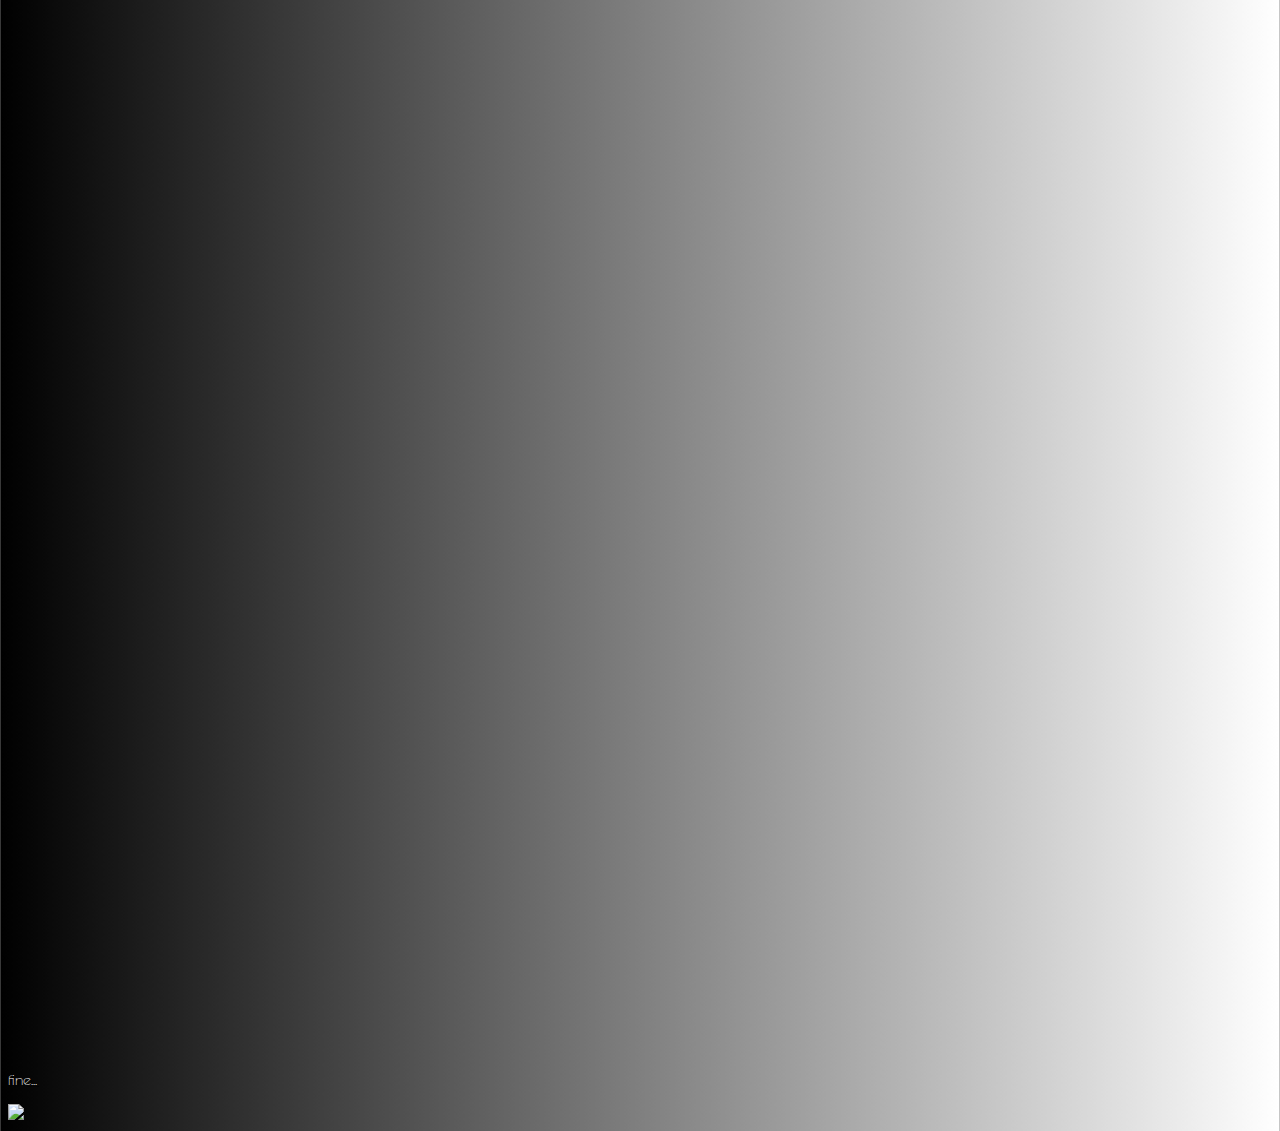
==== commit f94fa336: "Update index.html" ====
--- a/index.html
+++ b/index.html
@@ -56,6 +56,120 @@
         <br />
         <br />
         <br />
+        <br />
+        <br />
+        <br />
+        <br />
+        <br />
+        <br />
+        <br />
+        <br />
+        <br />
+        <br />
+        <br />
+        <br />
+        <br />
+        <br />
+        <br />
+        <br />        
+        <br />
+        <br />
+        <br />
+        <br />
+        <br />
+        <br />
+        <br />
+        <br />
+        <br />
+        <br />
+        <br />
+        <br />
+        <br />
+        <br />
+        <br />
+        <br />
+        <br />
+        <br />
+        <br />
+        <br />
+        <br />
+        <br />
+        <br />
+        <br />
+        <br />
+        <br />
+        <br />
+        <br />
+        <br />
+        <br />
+        <br />
+        <br />
+        <br />
+        <br />
+        <br />
+        <br />
+        <br />
+        <br />
+        <br />
+        <br />
+        <br />
+        <br />
+        <br />
+        <br />
+        <br />
+        <br />
+        <br />
+        <br />
+        <br />
+        <br />
+        <br />
+        <br />
+        <br />
+        <br />
+        <br />
+        <br />
+        <br />
+        <br />
+        <br />
+        <br />
+        <br />
+        <br />
+        <br />
+        <br />
+        <br />
+        <br />
+        <br />
+        <br />
+        <br />
+        <br />
+        <br />
+        <br />
+        <br />
+        <br />
+        <br />
+        <br />
+        <br />
+        <br />
+        <br />
+        <br />
+        <br />
+        <br />
+        <br />
+        <br />
+        <br />
+        <br />
+        <br />
+        <br />
+        <br />
+        <br />
+        <br />
+        <br />
+        <br />
+        <br />
+        <br />
+        <br />
+        <br />
+        <br />
         <p> Wait... what are you doing down here?</p>
         <br />
         <br />
@@ -98,7 +212,273 @@
         <br />
         <br />
         <br />
+        <br />
+        <br />
+        <br />
+        <br />
+        <br />
+        <br />
+        <br />
+        <br />
+        <br />
+        <br />
+        <br />
+        <br />
+        <br />
+        <br />
+        <br />
+        <br />
+        <br />
+        <br />
+        <br />
+        <br />
+        <br />
+        <br />
+        <br />
+        <br />
+        <br />
+        <br />
+        <br />
+        <br />
+        <br />
+        <br />
+        <br />
+        <br />
+        <br />
+        <br />
+        <br />
+        <br />
+        <br />
+        <br />
+        <br />
+        <br />
+        <br />
+        <br />
+        <br />
+        <br />
+        <br />
+        <br />
+        <br />
+        <br />
+        <br />
+        <br />
+        <br />
+        <br />
+        <br />
+        <br />
+        <br />
+        <br />
+        <br />
+        <br />
+        <br />
+        <br />
+        <br />
+        <br />
+        <br />
+        <br />
+        <br />
+        <br />
+        <br />
+        <br />
+        <br />
+        <br />
+        <br />
+        <br />
+        <br />
+        <br />
+        <br />
+        <br />
+        <br />
+        <br />
+        <br />
+        <br />
+        <br />
+        <br />
+        <br />
+        <br />
+        <br />
+        <br />
+        <br />
+        <br />
+        <br />
+        <br />
+        <br />
+        <br />
+        <br />
+        <br />
+        <br />
+        <br />
+        <br />
+        <br />
+        <br />
+        <br />
+        <br />
+        <br />
+        <br />
+        <br />
+        <br />
+        <br />
+        <br />
+        <br />
+        <br />
+        <br />
+        <br />
+        <br />
+        <br />
+        <br />
         <p>GO HOME!</p>
+        <br />
+        <br />
+        <br />
+        <br />
+        <br />
+        <br />
+        <br />
+        <br />
+        <br />
+        <br />
+        <br />
+        <br />
+        <br />
+        <br />
+        <br />
+        <br />
+        <br />
+        <br />
+        <br />
+        <br />
+        <br />
+        <br />
+        <br />
+        <br />
+        <br />
+        <br />
+        <br />
+        <br />
+        <br />
+        <br />
+        <br />
+        <br />
+        <br />
+        <br />
+        <br />
+        <br />
+        <br />
+        <br />
+        <br />
+        <br />
+        <br />
+        <br />
+        <br />
+        <br />
+        <br />
+        <br />
+        <br />
+        <br />
+        <br />
+        <br />
+        <br />
+        <br />
+        <br />
+        <br />
+        <br />
+        <br />
+        <br />
+        <br />
+        <br />
+        <br />
+        <br />
+        <br />
+        <br />
+        <br />
+        <br />
+        <br />
+        <br />
+        <br />
+        <br />
+        <br />
+        <br />
+        <br />
+        <br />
+        <br />
+        <br />
+        <br />
+        <br />
+        <br />
+        <br />
+        <br />
+        <br />
+        <br />
+        <br />
+        <br />
+        <br />
+        <br />
+        <br />
+        <br />
+        <br />
+        <br />
+        <br />
+        <br />
+        <br />
+        <br />
+        <br />
+        <br />
+        <br />
+        <br />
+        <br />
+        <br />
+        <br />
+        <br />
+        <br />
+        <br />
+        <br />
+        <br />
+        <br />
+        <br />
+        <br />
+        <br />
+        <br />
+        <br />
+        <br />
+        <br />
+        <br />
+        <br />
+        <br />
+        <br />
+        <br />
+        <br />
+        <br />
+        <br />
+        <br />
+        <br />
+        <br />
+        <br />
+        <br />
+        <br />
+        <br />
+        <br />
+        <br />
+        <br />
+        <br />
+        <br />
+        <br />
+        <br />
+        <br />
+        <br />
+        <br />
+        <br />
+        <br />
+        <br />
+        <br />
+        <br />
+        <br />
+        <br />
+        <br />
+        <br />
+        <br />
+        <br />
+        <br />
+        <br />
         <br />
         <br />
         <br />
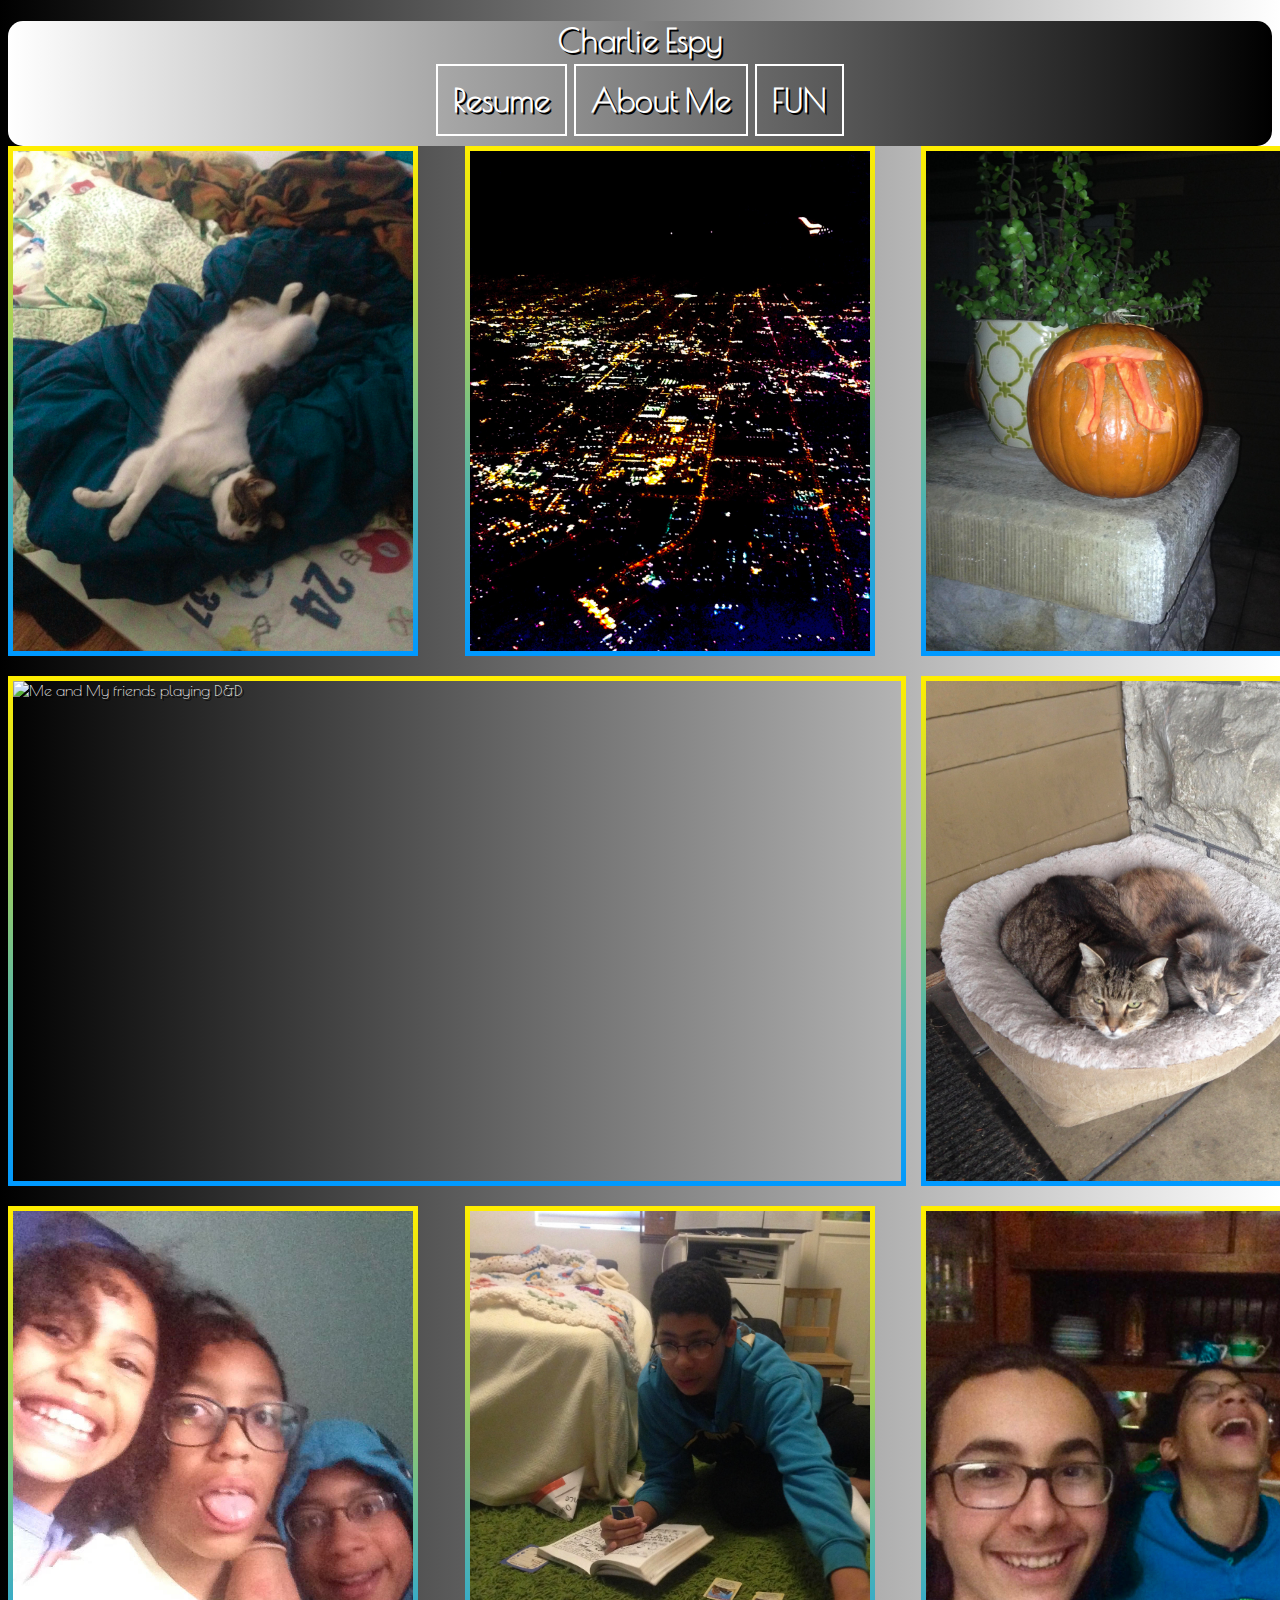
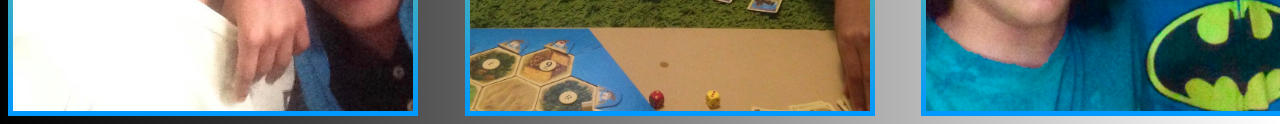
==== commit 453579e2: "Update index.html" ====
--- a/index.html
+++ b/index.html
@@ -22,501 +22,5 @@
         <img src="4.jpg" class="box" alt="Me, my sister, Hollis, & my brother, Leo."></img>
         <img src="5.jpg" class="box" alt="Me playing Settlers of Catan"></img>
         <img src="6.jpg" class="box" alt="Me and my friend, Diego."></img>
-        </div>
-        <br />
-        <br />
-        <br />
-        <br />
-        <br />
-        <br />
-        <br />
-        <br />
-        <br />
-        <br />
-        <br />
-        <br />
-        <br />
-        <br />
-        <br />
-        <br />
-        <br />
-        <br />
-        <br />
-        <br />
-        <br />
-        <br />
-        <br />
-        <br />
-        <br />
-        <br />
-        <br />
-        <br />
-        <br />
-        <br />
-        <br />
-        <br />
-        <br />
-        <br />
-        <br />
-        <br />
-        <br />
-        <br />
-        <br />
-        <br />
-        <br />
-        <br />
-        <br />
-        <br />
-        <br />
-        <br />
-        <br />
-        <br />
-        <br />        
-        <br />
-        <br />
-        <br />
-        <br />
-        <br />
-        <br />
-        <br />
-        <br />
-        <br />
-        <br />
-        <br />
-        <br />
-        <br />
-        <br />
-        <br />
-        <br />
-        <br />
-        <br />
-        <br />
-        <br />
-        <br />
-        <br />
-        <br />
-        <br />
-        <br />
-        <br />
-        <br />
-        <br />
-        <br />
-        <br />
-        <br />
-        <br />
-        <br />
-        <br />
-        <br />
-        <br />
-        <br />
-        <br />
-        <br />
-        <br />
-        <br />
-        <br />
-        <br />
-        <br />
-        <br />
-        <br />
-        <br />
-        <br />
-        <br />
-        <br />
-        <br />
-        <br />
-        <br />
-        <br />
-        <br />
-        <br />
-        <br />
-        <br />
-        <br />
-        <br />
-        <br />
-        <br />
-        <br />
-        <br />
-        <br />
-        <br />
-        <br />
-        <br />
-        <br />
-        <br />
-        <br />
-        <br />
-        <br />
-        <br />
-        <br />
-        <br />
-        <br />
-        <br />
-        <br />
-        <br />
-        <br />
-        <br />
-        <br />
-        <br />
-        <br />
-        <br />
-        <br />
-        <br />
-        <br />
-        <br />
-        <br />
-        <br />
-        <br />
-        <br />
-        <br />
-        <br />
-        <br />
-        <br />
-        <p> Wait... what are you doing down here?</p>
-        <br />
-        <br />
-        <br />
-        <br />
-        <br />
-        <br />
-        <br />
-        <br />
-        <br />
-        <br />
-        <br />
-        <br />
-        <br />
-        <br />
-        <br />
-        <br />
-        <br />
-        <br />
-        <br />
-        <br />
-        <br />
-        <br />
-        <br />
-        <br />
-        <br />
-        <br />
-        <br />
-        <br />
-        <br />
-        <br />
-        <br />
-        <br />
-        <br />
-        <br />
-        <br />
-        <br />
-        <br />
-        <br />
-        <br />
-        <br />
-        <br />
-        <br />
-        <br />
-        <br />
-        <br />
-        <br />
-        <br />
-        <br />
-        <br />
-        <br />
-        <br />
-        <br />
-        <br />
-        <br />
-        <br />
-        <br />
-        <br />
-        <br />
-        <br />
-        <br />
-        <br />
-        <br />
-        <br />
-        <br />
-        <br />
-        <br />
-        <br />
-        <br />
-        <br />
-        <br />
-        <br />
-        <br />
-        <br />
-        <br />
-        <br />
-        <br />
-        <br />
-        <br />
-        <br />
-        <br />
-        <br />
-        <br />
-        <br />
-        <br />
-        <br />
-        <br />
-        <br />
-        <br />
-        <br />
-        <br />
-        <br />
-        <br />
-        <br />
-        <br />
-        <br />
-        <br />
-        <br />
-        <br />
-        <br />
-        <br />
-        <br />
-        <br />
-        <br />
-        <br />
-        <br />
-        <br />
-        <br />
-        <br />
-        <br />
-        <br />
-        <br />
-        <br />
-        <br />
-        <br />
-        <br />
-        <br />
-        <br />
-        <br />
-        <br />
-        <br />
-        <br />
-        <br />
-        <br />
-        <br />
-        <br />
-        <br />
-        <br />
-        <br />
-        <br />
-        <br />
-        <br />
-        <br />
-        <br />
-        <br />
-        <br />
-        <br />
-        <br />
-        <br />
-        <br />
-        <br />
-        <br />
-        <br />
-        <br />
-        <br />
-        <br />
-        <br />
-        <br />
-        <br />
-        <br />
-        <br />
-        <br />
-        <br />
-        <br />
-        <br />
-        <br />
-        <p>GO HOME!</p>
-        <br />
-        <br />
-        <br />
-        <br />
-        <br />
-        <br />
-        <br />
-        <br />
-        <br />
-        <br />
-        <br />
-        <br />
-        <br />
-        <br />
-        <br />
-        <br />
-        <br />
-        <br />
-        <br />
-        <br />
-        <br />
-        <br />
-        <br />
-        <br />
-        <br />
-        <br />
-        <br />
-        <br />
-        <br />
-        <br />
-        <br />
-        <br />
-        <br />
-        <br />
-        <br />
-        <br />
-        <br />
-        <br />
-        <br />
-        <br />
-        <br />
-        <br />
-        <br />
-        <br />
-        <br />
-        <br />
-        <br />
-        <br />
-        <br />
-        <br />
-        <br />
-        <br />
-        <br />
-        <br />
-        <br />
-        <br />
-        <br />
-        <br />
-        <br />
-        <br />
-        <br />
-        <br />
-        <br />
-        <br />
-        <br />
-        <br />
-        <br />
-        <br />
-        <br />
-        <br />
-        <br />
-        <br />
-        <br />
-        <br />
-        <br />
-        <br />
-        <br />
-        <br />
-        <br />
-        <br />
-        <br />
-        <br />
-        <br />
-        <br />
-        <br />
-        <br />
-        <br />
-        <br />
-        <br />
-        <br />
-        <br />
-        <br />
-        <br />
-        <br />
-        <br />
-        <br />
-        <br />
-        <br />
-        <br />
-        <br />
-        <br />
-        <br />
-        <br />
-        <br />
-        <br />
-        <br />
-        <br />
-        <br />
-        <br />
-        <br />
-        <br />
-        <br />
-        <br />
-        <br />
-        <br />
-        <br />
-        <br />
-        <br />
-        <br />
-        <br />
-        <br />
-        <br />
-        <br />
-        <br />
-        <br />
-        <br />
-        <br />
-        <br />
-        <br />
-        <br />
-        <br />
-        <br />
-        <br />
-        <br />
-        <br />
-        <br />
-        <br />
-        <br />
-        <br />
-        <br />
-        <br />
-        <br />
-        <br />
-        <br />
-        <br />
-        <br />
-        <br />
-        <br />
-        <br />
-        <br />
-        <br />
-        <br />
-        <br />
-        <br />
-        <br />
-        <br />
-        <br />
-        <br />
-        <br />
-        <br />
-        <br />
-        <br />
-        <br />
-        <br />
-        <br />
-        <br />
-        <br />
-        <br />
-        <br />
-        <br />
-        <br />
-        <br />
-        <br />
-        <br />
-        <br />
-        <br />
-        <br />
-        <br />
-        <br />
-        <br />
-        <br />
-        <br />
-        <br />
-        <br />
-        <br />
-        <br />
-        <br />
-        <br />
-        <br />
-        <p>fine...</p>
-        <img src="https://media.giphy.com/media/3oKIPsx2VAYAgEHC12/source.gif">
 </body>    
 </html>
--- a/new.css
+++ b/new.css
@@ -96,4 +96,25 @@
             grid-row: 2;
             width: 888px;
             height: 500px;
-            }+            }
+           @media only screen and (orientation: portrait) {
+                    .me{
+                       display: block;  
+                        width: 80%;
+                        margin:10%;
+                        margin-bottom: 1px;
+                        margin-top: 1px;
+                        height:auto;
+                        float: none;
+                    }
+                     .a{
+                     visibility: hidden;          
+                     }
+                     .grid{
+                     grid-template-columns: 1fr;
+                     }
+                     .box{
+                     width: 80%;
+                     height:auto
+                     }
+          }
